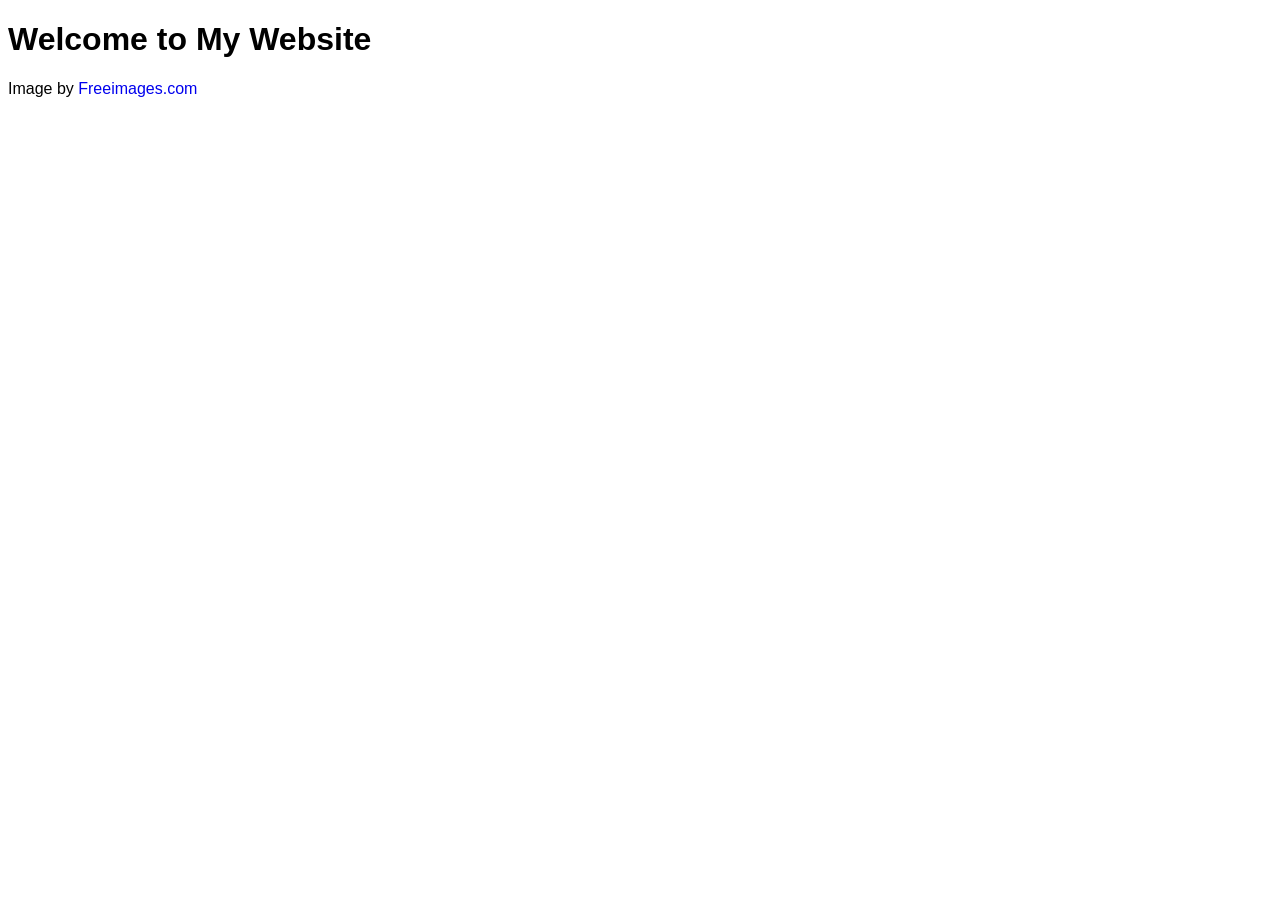
==== index.html @ 10b0018d "Add files via upload" ====
<!DOCTYPE html>
<html lang="en">
  <head>
    <meta charset="UTF-8">
    <meta name="viewport" content="width=device-width, initial-scale=1.0">
    <meta http-equiv="X-UA-Compatible" content="ie=edge">
    <title>My Website</title>
    <link rel="stylesheet" href="./style.css">
    <link rel="icon" href="./favicon.ico" type="image/x-icon">
  </head>
  <body>
    <main>
        <h1>Welcome to My Website</h1>  
    </main>
    <script src="index.js"></script>

    <p>Image by <a href="/">Freeimages.com</a></p>    
  </body>
</html>
---- style.css ----
body {
  font-family: 'Poppins', sans-serif;
  color: #000000;
  background-color: #ffffff;
}

.layout_padding {
  padding-top: 120px;
  padding-bottom: 120px;
}

.layout_padding2 {
  padding-top: 45px;
  padding-bottom: 45px;
}

.layout_padding2-top {
  padding-top: 45px;
}

.layout_padding2-bottom {
  padding-bottom: 45px;
}

.layout_padding-top {
  padding-top: 120px;
}

.layout_padding-bottom {
  padding-bottom: 120px;
}

.heading_container {
  display: -webkit-box;
  display: -ms-flexbox;
  display: flex;
  -webkit-box-pack: center;
      -ms-flex-pack: center;
          justify-content: center;
  text-align: center;
}

.heading_container h2 {
  font-weight: bold;
  position: relative;
  padding-bottom: 5px;
  text-transform: uppercase;
}

.heading_container h2::before {
  content: "";
  position: absolute;
  bottom: 0;
  left: 50%;
  width: 55px;
  height: 5px;
  background-color: #ff2953;
  -webkit-transform: translateX(-50%);
          transform: translateX(-50%);
}

/*header section*/
.hero_area {
  height: 100vh;
  display: -webkit-box;
  display: -ms-flexbox;
  display: flex;
  -webkit-box-orient: vertical;
  -webkit-box-direction: normal;
      -ms-flex-direction: column;
          flex-direction: column;
  background-image: url(../images/hero-bg.jpg);
  background-size: cover;
  background-attachment: fixed;
}

.sub_page .hero_area {
  height: auto;
}

.sub_page .who_section.layout_padding {
  padding-top: 0;
}

.hero_area.sub_pages {
  height: auto;
}

.header_section .container-fluid {
  padding-right: 25px;
  padding-left: 25px;
}

.header_section .nav_container {
  margin: 0 auto;
}

.custom_nav-container.navbar-expand-lg .navbar-nav .nav-item .nav-link {
  margin: 10px 30px;
  padding: 0;
  padding-bottom: 3px;
  color: #ffffff;
  text-align: center;
  position: relative;
  text-transform: uppercase;
  font-size: 15px;
}

.custom_nav-container.navbar-expand-lg .navbar-nav .nav-item .nav-link::after {
  display: none;
  content: "";
  position: absolute;
  left: 0;
  bottom: 0;
  width: 100%;
  height: 3px;
  border-radius: 5px;
  background-color: #ffffff;
}

.custom_nav-container.navbar-expand-lg .navbar-nav .nav-item.active a::after, .custom_nav-container.navbar-expand-lg .navbar-nav .nav-item:hover a::after {
  display: block;
  background-color: #ff2953;
}

a,
a:hover,
a:focus {
  text-decoration: none;
}

a:hover,
a:focus {
  color: initial;
}

.btn,
.btn:focus {
  outline: none !important;
  -webkit-box-shadow: none;
          box-shadow: none;
}

.user_option {
  display: -webkit-box;
  display: -ms-flexbox;
  display: flex;
  -webkit-box-align: center;
      -ms-flex-align: center;
          align-items: center;
}

.user_option a {
  color: #ffffff;
  margin: 10px 30px;
}

.custom_nav-container .nav_search-btn {
  background-image: url(../images/search-icon.png);
  background-size: 22px;
  background-repeat: no-repeat;
  background-position-y: 7px;
  width: 35px;
  height: 35px;
  padding: 0;
  border: none;
}

.navbar-brand {
  display: -webkit-box;
  display: -ms-flexbox;
  display: flex;
  -webkit-box-align: center;
      -ms-flex-align: center;
          align-items: center;
  position: relative;
}

.navbar-brand span {
  font-size: 22px;
  text-transform: uppercase;
  font-weight: bold;
  color: #ffffff;
  position: relative;
  z-index: 3;
}

.custom_nav-container {
  z-index: 99999;
  padding: 15px 0;
}

.custom_nav-container .navbar-toggler {
  outline: none;
}

.custom_nav-container .navbar-toggler .navbar-toggler-icon {
  background-image: url(../images/menu.png);
  background-size: 55px;
}

/*end header section*/
.slider_section {
  -webkit-box-flex: 1;
      -ms-flex: 1;
          flex: 1;
  display: -webkit-box;
  display: -ms-flexbox;
  display: flex;
  -webkit-box-align: center;
      -ms-flex-align: center;
          align-items: center;
  color: #ffffff;
}

.slider_section #carouselExampleIndicators {
  width: 100%;
}

.slider_section .row {
  -webkit-box-align: center;
      -ms-flex-align: center;
          align-items: center;
}

.slider_section .box {
  margin: 125px 0;
}

.slider_section .detail-box {
  text-align: center;
}

.slider_section .detail-box h1,
.slider_section .detail-box h2,
.slider_section .detail-box h3 {
  text-transform: uppercase;
  font-weight: bold;
}

.slider_section .detail-box h2 {
  font-size: 2.5rem;
}

.slider_section .detail-box h1 {
  font-size: 3.5rem;
  font-weight: bold;
  letter-spacing: .5rem;
}

.slider_section .detail-box p {
  margin-top: 25px;
}

.slider_section .detail-box a {
  display: inline-block;
  padding: 8px 35px;
  background-color: transparent;
  border: 1.5px solid #ffffff;
  color: #ffffff;
  border-radius: 0px;
  -webkit-transition: -webkit-transform 0.3s;
  transition: -webkit-transform 0.3s;
  transition: transform 0.3s;
  transition: transform 0.3s, -webkit-transform 0.3s;
  text-transform: uppercase;
  margin-top: 35px;
}

.slider_section .detail-box a:hover {
  background-color: #ffffff;
  color: #000000;
}

.slider_section #carouselExampleIndicators .carousel-indicators {
  position: unset;
  margin: 0;
  margin-top: 45px;
  -webkit-box-align: center;
      -ms-flex-align: center;
          align-items: center;
}

.slider_section #carouselExampleIndicators .carousel-indicators li {
  width: 14px;
  height: 14px;
  background-color: transparent;
  border: 2px solid #ffffff;
  border-radius: 100%;
  opacity: 1;
}

.slider_section #carouselExampleIndicators .carousel-indicators li.active {
  border: 4px solid #ffffff;
}

.us_section {
  background-image: url(../images/us-bg.jpg);
  background-size: cover;
  background-attachment: fixed;
  color: #ffffff;
}

.us_section .us_container {
  padding-top: 25px;
}

.us_section .us_container .box {
  display: -webkit-box;
  display: -ms-flexbox;
  display: flex;
  -webkit-box-orient: vertical;
  -webkit-box-direction: normal;
      -ms-flex-direction: column;
          flex-direction: column;
  -webkit-box-align: center;
      -ms-flex-align: center;
          align-items: center;
  text-align: center;
  margin: 25px 10px 0 10px;
}

.us_section .us_container .box .img-box {
  height: 100px;
  display: -webkit-box;
  display: -ms-flexbox;
  display: flex;
  -webkit-box-align: center;
      -ms-flex-align: center;
          align-items: center;
  -webkit-box-pack: center;
      -ms-flex-pack: center;
          justify-content: center;
}

.us_section .us_container .box .img-box img {
  max-width: 100%;
}

.us_section .us_container .box .detail-box h5 {
  font-weight: bold;
}

.heathy_section {
  background-image: url(../images/healthy-bg.jpg);
  background-size: cover;
  background-attachment: fixed;
  color: #ffffff;
  text-align: center;
}

.heathy_section h2 {
  font-weight: bold;
}

.heathy_section p {
  margin-top: 35px;
}

.heathy_section .btn-box {
  display: -webkit-box;
  display: -ms-flexbox;
  display: flex;
  -webkit-box-pack: center;
      -ms-flex-pack: center;
          justify-content: center;
  margin-top: 45px;
}

.heathy_section .btn-box a {
  display: inline-block;
  padding: 8px 35px;
  background-color: transparent;
  border: 1.5px solid #ffffff;
  color: #ffffff;
  border-radius: 0;
  -webkit-transition: -webkit-transform 0.3s;
  transition: -webkit-transform 0.3s;
  transition: transform 0.3s;
  transition: transform 0.3s, -webkit-transform 0.3s;
  text-transform: uppercase;
}

.heathy_section .btn-box a:hover {
  background-color: #ffffff;
  color: #000000;
}

.trainer_section {
  background-image: url(../images/trainer-bg.jpg);
  background-size: cover;
  background-attachment: fixed;
  color: #ffffff;
}

.trainer_section .box {
  margin-top: 55px;
  display: -webkit-box;
  display: -ms-flexbox;
  display: flex;
  -webkit-box-orient: vertical;
  -webkit-box-direction: normal;
      -ms-flex-direction: column;
          flex-direction: column;
  -webkit-box-align: center;
      -ms-flex-align: center;
          align-items: center;
  text-align: center;
}

.trainer_section .box .name h5 {
  font-weight: bold;
  margin-bottom: 15px;
}

.trainer_section .box .img-box {
  border-radius: 15px;
  overflow: hidden;
}

.trainer_section .box .img-box img {
  width: 100%;
}

.trainer_section .box .social_box {
  display: -webkit-box;
  display: -ms-flexbox;
  display: flex;
  -webkit-box-pack: justify;
      -ms-flex-pack: justify;
          justify-content: space-between;
  width: 225px;
  padding: 12px 45px;
  background-color: #ffffff;
  border-radius: 50px;
  margin-top: -25px;
}

.contact_section {
  position: relative;
  background-color: #27223f;
  color: #ffffff;
}

.contact_section .heading_container {
  -webkit-box-pack: start;
      -ms-flex-pack: start;
          justify-content: start;
}

.contact_section .heading_container h2::before {
  text-align: left;
  left: 0;
  -webkit-transform: none;
          transform: none;
}

.contact_section .row {
  -webkit-box-align: center;
      -ms-flex-align: center;
          align-items: center;
}

.contact_section .img-box img {
  width: 100%;
}

.contact_section .form_container {
  padding: 45px 0 45px 15px;
}

.contact_section input {
  width: 100%;
  border: none;
  background-color: #ffffff;
  outline: none;
  color: #000000;
  margin-top: 25px;
  padding: 12px;
}

.contact_section input::-webkit-input-placeholder {
  color: #2a2a2c;
}

.contact_section input:-ms-input-placeholder {
  color: #2a2a2c;
}

.contact_section input::-ms-input-placeholder {
  color: #2a2a2c;
}

.contact_section input::placeholder {
  color: #2a2a2c;
}

.contact_section input.message-box {
  padding: 45px 12px;
}

.contact_section button {
  padding: 10px 65px;
  outline: none;
  border: none;
  color: #ffffff;
  background: #ff2953;
  margin: 45px 0 0 auto;
  text-transform: uppercase;
}

.info_section {
  background-color: #252233;
}

.info_items {
  width: 70%;
  margin: 0 auto;
  display: -webkit-box;
  display: -ms-flexbox;
  display: flex;
  -webkit-box-pack: justify;
      -ms-flex-pack: justify;
          justify-content: space-between;
}

.info_items .item {
  width: 200px;
  display: -webkit-box;
  display: -ms-flexbox;
  display: flex;
  -webkit-box-orient: vertical;
  -webkit-box-direction: normal;
      -ms-flex-direction: column;
          flex-direction: column;
  -webkit-box-align: center;
      -ms-flex-align: center;
          align-items: center;
  text-align: center;
}

.info_items .item .img-box {
  width: 80px;
  height: 80px;
  border-radius: 100%;
  background-repeat: no-repeat;
  background-position: center;
}

.info_items .item .detail-box {
  margin-top: 5px;
  color: #fff;
}

.info_items {
  position: relative;
}

.info_items a {
  position: relative;
}

.info_items .item .img-box.box-1 {
  background-image: url(../images/location-white.png);
}

.info_items .item .img-box.box-2 {
  background-image: url(../images/telephone-white.png);
}

.info_items .item .img-box.box-3 {
  background-image: url(../images/envelope-white.png);
}

/* footer section*/
.footer_section {
  background-color: #fbfdfd;
  padding: 20px;
  font-weight: 500;
}

.footer_section p {
  color: #292929;
  margin: 0;
  text-align: center;
}

.footer_section a {
  color: #292929;
}

/* end footer section*/
/*# sourceMappingURL=style.css.map */
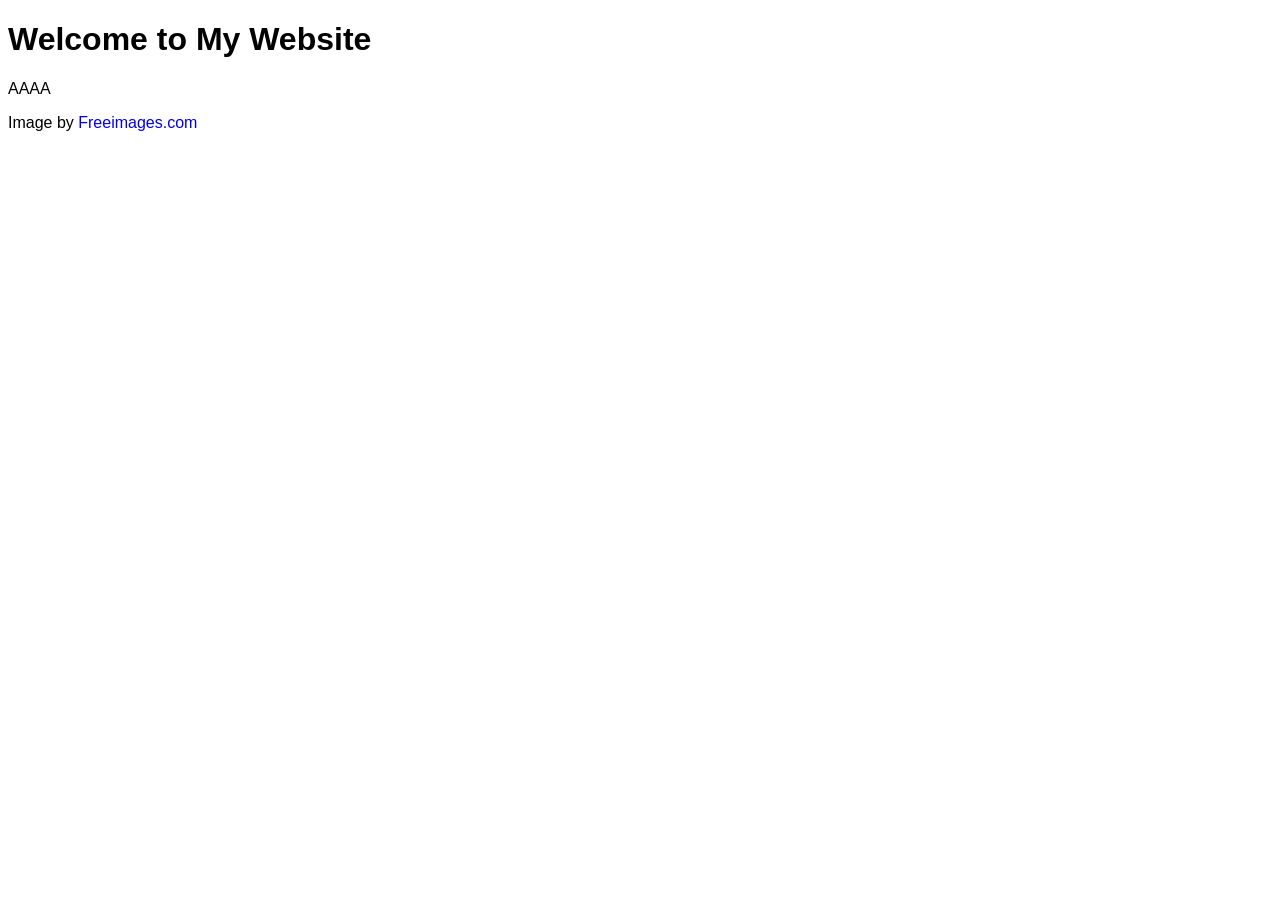
==== commit a1a56c43: "Add files via upload" ====
--- a/index.html
+++ b/index.html
@@ -13,7 +13,7 @@
         <h1>Welcome to My Website</h1>  
     </main>
     <script src="index.js"></script>
-
+    <p>AAAA</p>
     <p>Image by <a href="/">Freeimages.com</a></p>    
   </body>
 </html>
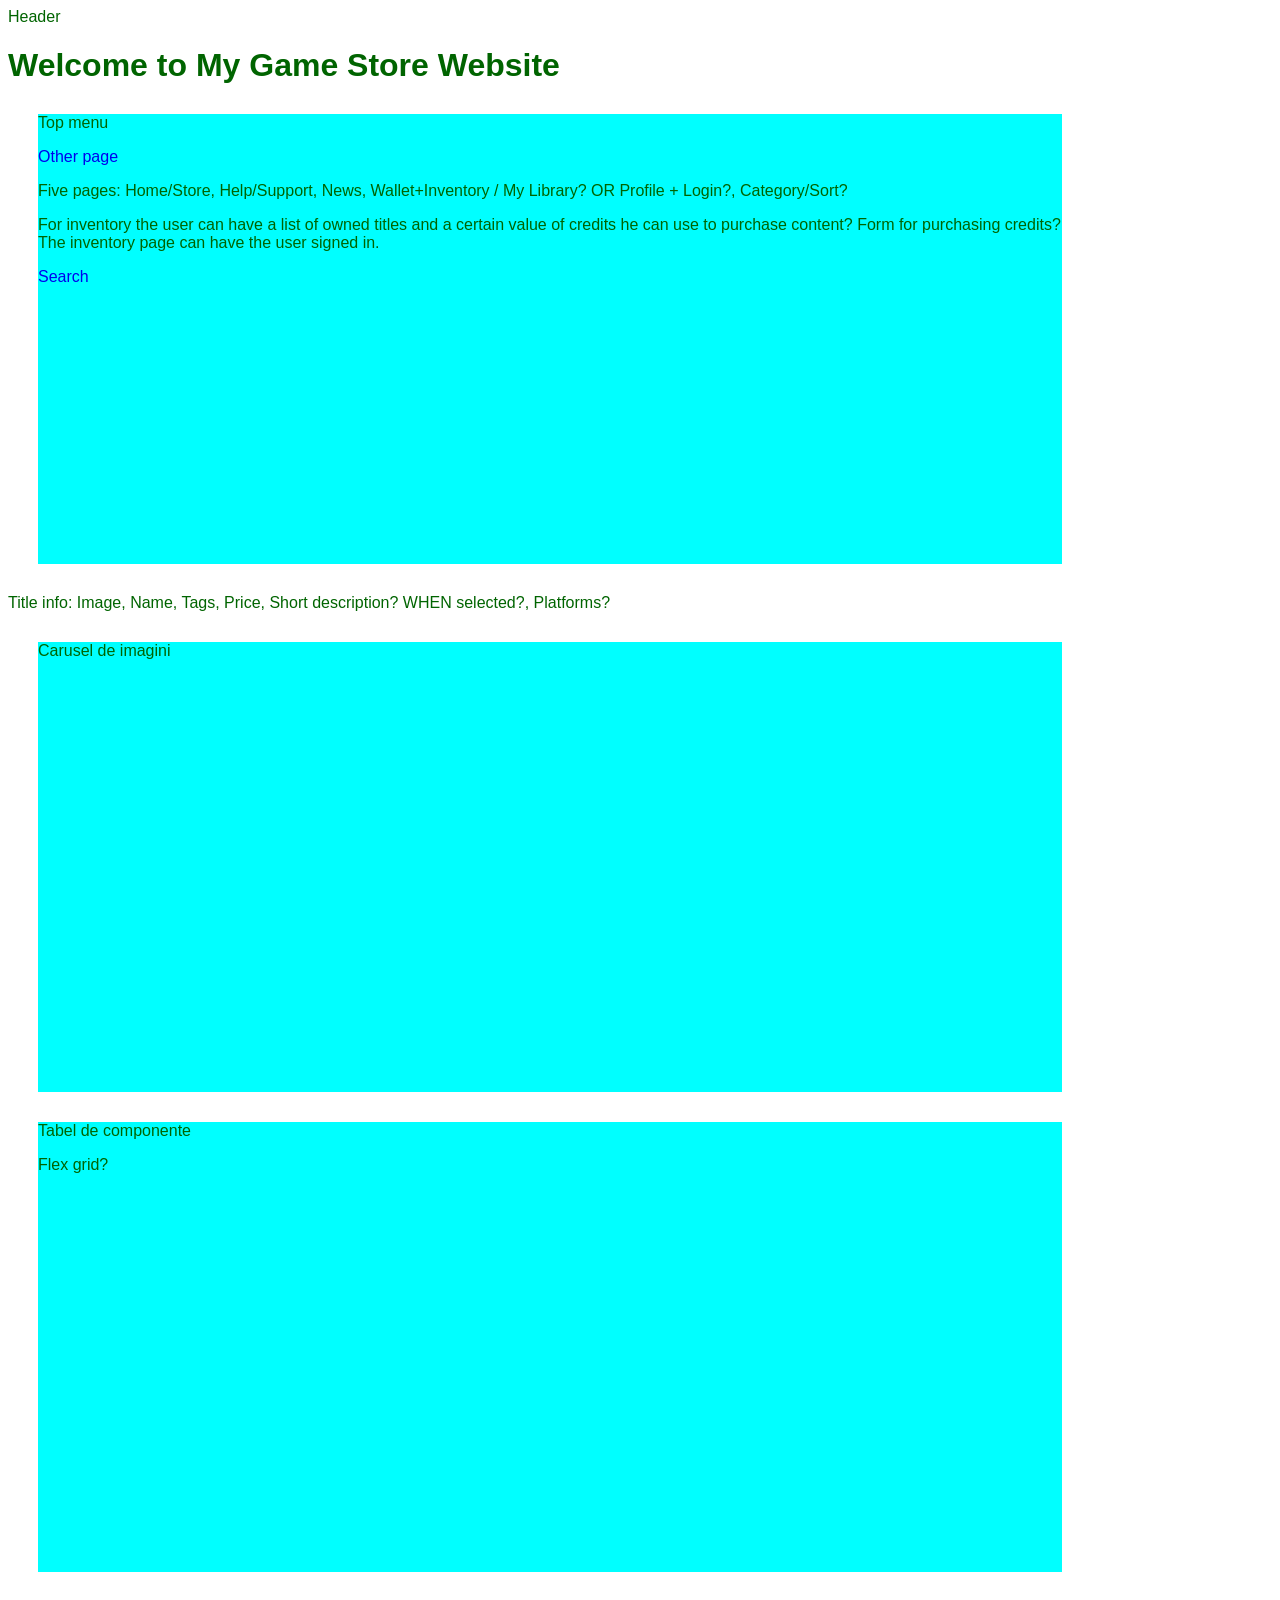
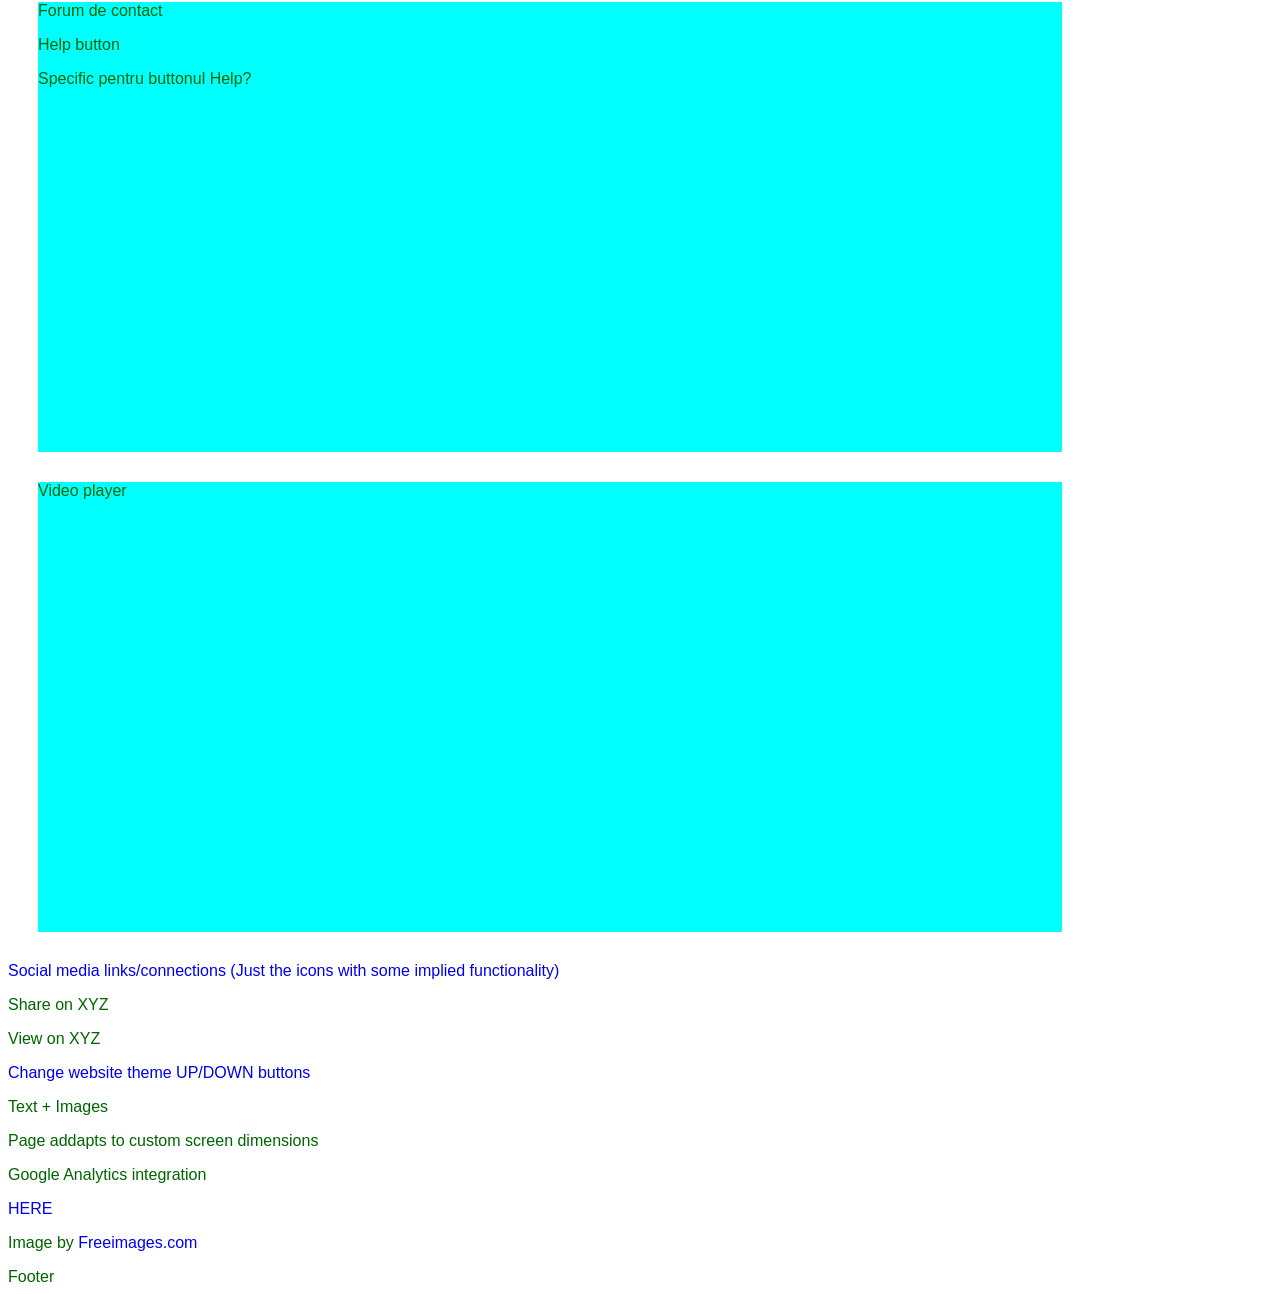
==== commit b2b036b6: "Add files via upload" ====
--- a/index.html
+++ b/index.html
@@ -7,13 +7,74 @@
     <title>My Website</title>
     <link rel="stylesheet" href="./style.css">
     <link rel="icon" href="./favicon.ico" type="image/x-icon">
+ 
+    <!--temporary example for dynamic screens-->
+    <style>
+        /* for all screens, use 14px font size */
+        body {  
+            color: darkgreen;    
+        }
+        /* responsive, form small screens, use 13px font size */
+        @media (max-width: 600px) {
+            body {
+                color: red;
+            }
+        }
+    </style>
+
   </head>
   <body>
+    <div>Header</div>
     <main>
-        <h1>Welcome to My Website</h1>  
+        <h1>Welcome to My Game Store Website</h1>  
     </main>
-    <script src="index.js"></script>
-    <p>AAAA</p>
-    <p>Image by <a href="/">Freeimages.com</a></p>    
+    <div style="width: 80vw; height: 50vh; background-color: aqua; margin: 30px;">
+        <p>Top menu</p>
+        <a href="https://www.google.com/">Other page</a>
+        <p>Five pages: Home/Store, Help/Support, News, Wallet+Inventory / My Library? OR Profile + Login?, Category/Sort?</p>
+        <p>
+            For inventory the user can have a list of owned titles and a certain value of credits he can use to 
+            purchase content? Form for purchasing credits? The inventory page can have the user signed in.
+        </p>
+        <a href="https://www.google.com/">Search</a>
+    </div>
+    <p>Title info: Image, Name, Tags, Price, Short description? WHEN selected?, Platforms?</p>
+
+    <div style="width: 80vw; height: 50vh; background-color: aqua; margin: 30px;">
+        <p>Carusel de imagini</p>
+    </div>
+
+    <div style="width: 80vw; height: 50vh; background-color: aqua; margin: 30px;">
+        <p>Tabel de componente</p>
+        <p>Flex grid?</p>
+    </div>
+
+    <div style="width: 80vw; height: 50vh; background-color: aqua; margin: 30px;">
+        <p>Forum de contact</p>
+        <p>Help button</p>
+        <p>Specific pentru buttonul Help?</p>
+    </div>
+
+    <div style="width: 80vw; height: 50vh; background-color: aqua; margin: 30px;">
+        <p>Video player</p>
+    </div>
+
+    <a href="https://www.google.com/">Social media links/connections (Just the icons with some implied functionality)</a>
+    <p>Share on XYZ</p>
+    <p>View on XYZ</p>
+
+    <a href="https://www.google.com/">Change website theme</a>
+    <a href="https://www.google.com/">UP/DOWN buttons</a>
+
+    <p>Text + Images</p>
+    <p>Page addapts to custom screen dimensions</p>
+    <p>Google Analytics integration</p>
+    <a href="https://www.w3schools.com/howto/howto_google_analytics.asp">HERE</a>
+
+    <!--website favicon.ico-->
+    <p>Image by <a href="/">Freeimages.com</a></p>
+
+    <div>Footer</div>
+    <script src="index.js"></script>      
   </body>
 </html>
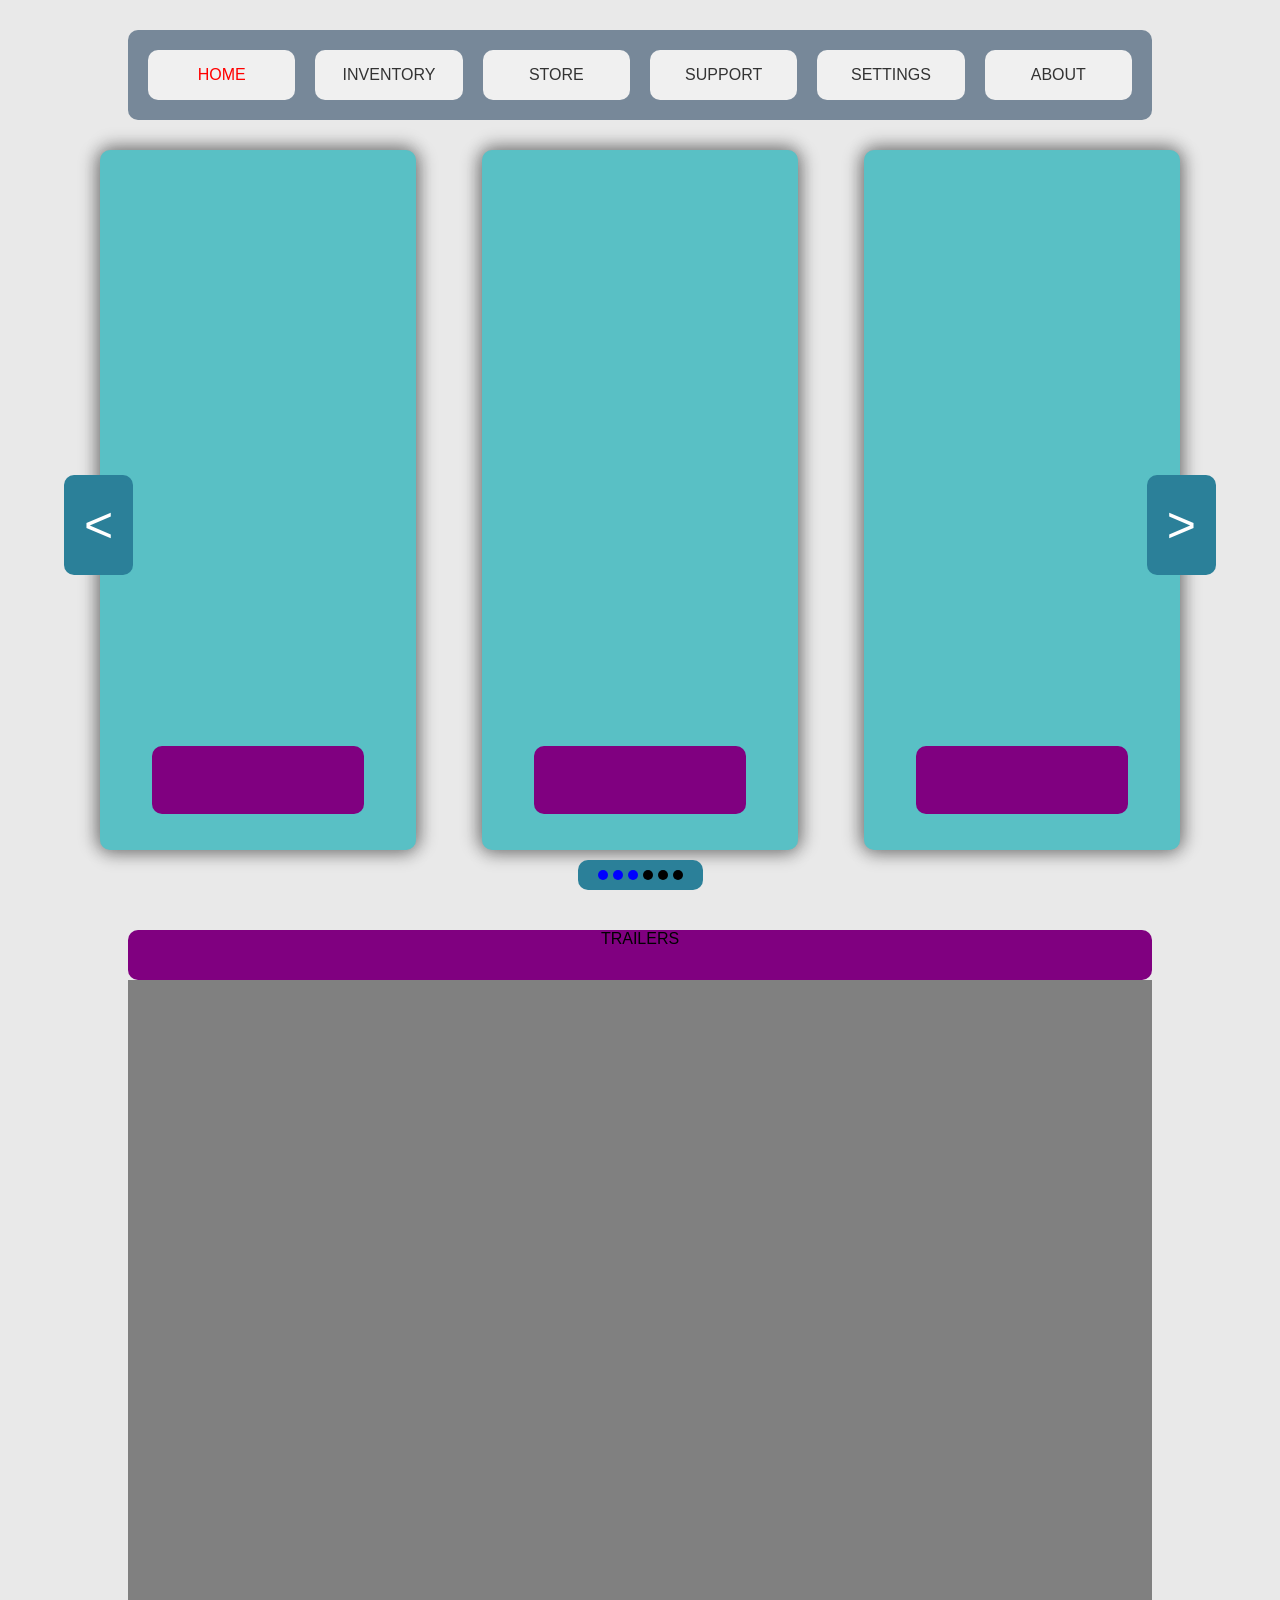
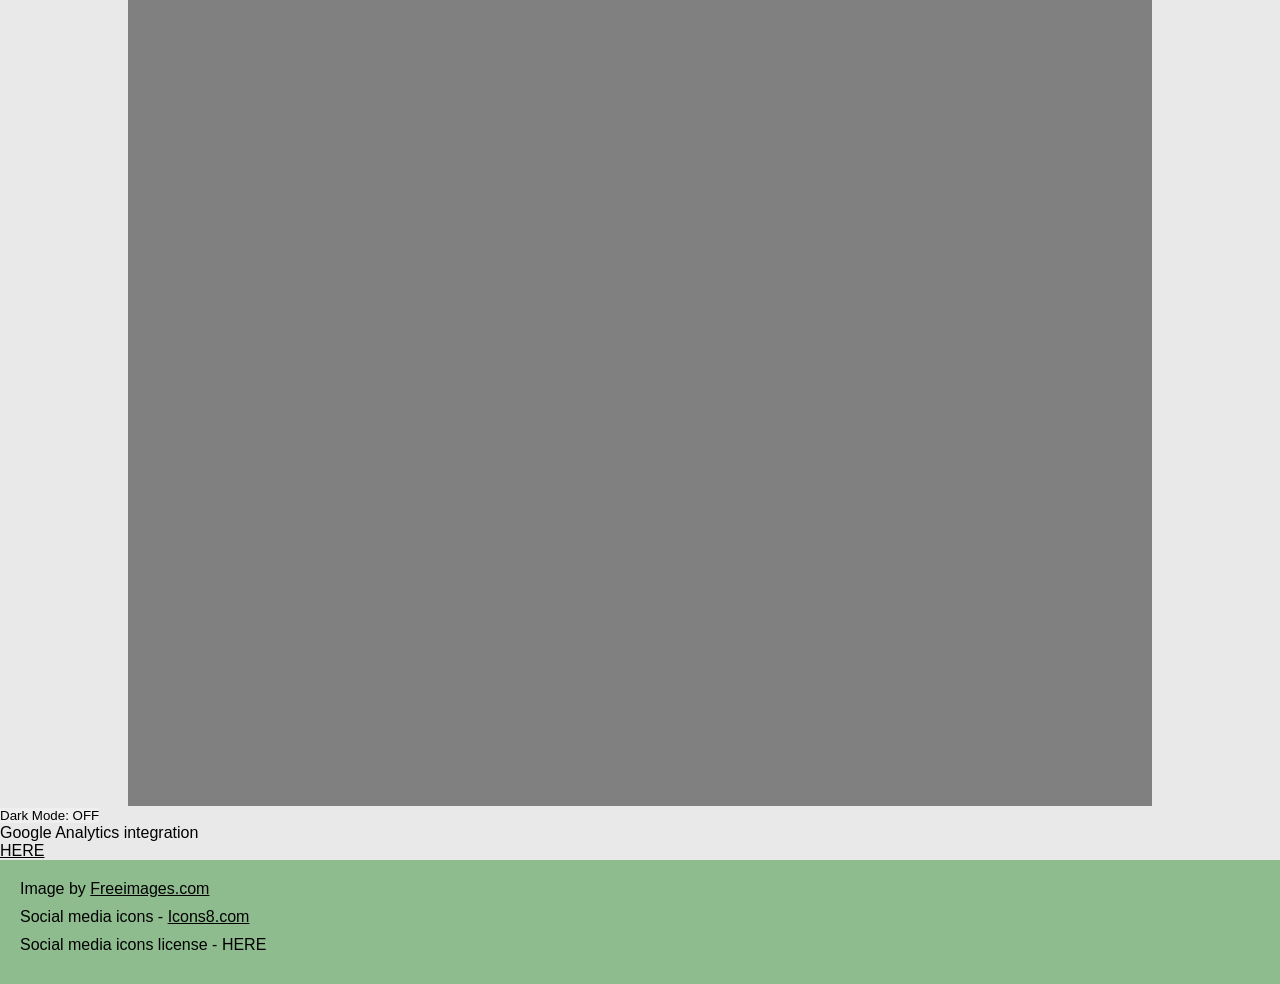
==== commit eafa665a: "Progress" ====
--- a/index.html
+++ b/index.html
@@ -1,80 +1,82 @@
 <!DOCTYPE html>
 <html lang="en">
-  <head>
+<head>
     <meta charset="UTF-8">
     <meta name="viewport" content="width=device-width, initial-scale=1.0">
     <meta http-equiv="X-UA-Compatible" content="ie=edge">
-    <title>My Website</title>
-    <link rel="stylesheet" href="./style.css">
-    <link rel="icon" href="./favicon.ico" type="image/x-icon">
- 
-    <!--temporary example for dynamic screens-->
-    <style>
-        /* for all screens, use 14px font size */
-        body {  
-            color: darkgreen;    
-        }
-        /* responsive, form small screens, use 13px font size */
-        @media (max-width: 600px) {
-            body {
-                color: red;
-            }
-        }
-    </style>
 
-  </head>
-  <body>
-    <div>Header</div>
-    <main>
-        <h1>Welcome to My Game Store Website</h1>  
-    </main>
-    <div style="width: 80vw; height: 50vh; background-color: aqua; margin: 30px;">
-        <p>Top menu</p>
-        <a href="https://www.google.com/">Other page</a>
-        <p>Five pages: Home/Store, Help/Support, News, Wallet+Inventory / My Library? OR Profile + Login?, Category/Sort?</p>
-        <p>
-            For inventory the user can have a list of owned titles and a certain value of credits he can use to 
-            purchase content? Form for purchasing credits? The inventory page can have the user signed in.
-        </p>
-        <a href="https://www.google.com/">Search</a>
-    </div>
-    <p>Title info: Image, Name, Tags, Price, Short description? WHEN selected?, Platforms?</p>
+    <title>Welcome to Haze</title> <!-- Tab name -->
+    <link rel="icon" href="media/favicon.ico" type="image/x-icon"> <!-- Tab icon -->
 
-    <div style="width: 80vw; height: 50vh; background-color: aqua; margin: 30px;">
-        <p>Carusel de imagini</p>
+    <link rel="stylesheet" href="style_main.css">
+    <link rel="stylesheet" href="style_header_3.css">
+    <link rel="stylesheet" href="style_news.css">
+
+    <script src="script_main.js"></script>
+    <script src="script_news.js"></script>
+    <script>
+        window.numberOfNews = 6; // Number of images in the "news" folder
+        window.minWidthForNewsCard = 400;
+        window.newsAutoDelay = 100; // Auto-scroll delay for NEWS
+    </script>
+</head>
+<body id="body">
+    <div id="HEADER">
+        <div class="header-side">
+            <img class="header-logo" src="media/logo.png" />
+        </div>
+        <div class="menu">
+            <a href="index.html" class="active">HOME</a>
+            <a href="page_inventory.html">INVENTORY</a>
+            <a href="page_store.html">STORE</a>
+            <a href="page_support.html">SUPPORT</a>
+            <a href="page_settings.html">SETTINGS</a>
+            <a href="page_about.html">ABOUT</a>
+        </div>
+        <div class="header-side">
+            <img class="header-logo" src="media/logo.png" />
+        </div>
     </div>
 
-    <div style="width: 80vw; height: 50vh; background-color: aqua; margin: 30px;">
-        <p>Tabel de componente</p>
-        <p>Flex grid?</p>
+    <div id="NEWS">
+        <div class="image-container"></div>
+        <div class="navigation">
+            <button id="left-arrow">&lt;</button>
+            <button id="right-arrow">&gt;</button>
+        </div>
+        <div class="markers"></div>
     </div>
 
-    <div style="width: 80vw; height: 50vh; background-color: aqua; margin: 30px;">
-        <p>Forum de contact</p>
-        <p>Help button</p>
-        <p>Specific pentru buttonul Help?</p>
+    <div>
+        <p id="TRAILERS_TITLE">TRAILERS</p>
     </div>
 
-    <div style="width: 80vw; height: 50vh; background-color: aqua; margin: 30px;">
-        <p>Video player</p>
+    <div id="TRAILERS">
+        <div class="trailer_entry">
+            <iframe width="560" height="315" src="https://www.youtube.com/embed/u7kdVe8q5zs?si=Ik5KrdiIYPmIPTzQ" title="YouTube video player" frameborder="0" allow="accelerometer; autoplay; clipboard-write; encrypted-media; gyroscope; picture-in-picture; web-share" referrerpolicy="strict-origin-when-cross-origin" allowfullscreen></iframe>
+        </div>
+        <div class="trailer_entry">
+            <iframe width="560" height="315" src="https://www.youtube.com/embed/u7kdVe8q5zs?si=Ik5KrdiIYPmIPTzQ" title="YouTube video player" frameborder="0" allow="accelerometer; autoplay; clipboard-write; encrypted-media; gyroscope; picture-in-picture; web-share" referrerpolicy="strict-origin-when-cross-origin" allowfullscreen></iframe>
+        </div>
+        <div class="trailer_entry">
+            <iframe width="560" height="315" src="https://www.youtube.com/embed/u7kdVe8q5zs?si=Ik5KrdiIYPmIPTzQ" title="YouTube video player" frameborder="0" allow="accelerometer; autoplay; clipboard-write; encrypted-media; gyroscope; picture-in-picture; web-share" referrerpolicy="strict-origin-when-cross-origin" allowfullscreen></iframe>
+        </div>
+        <div class="trailer_entry">
+            <iframe width="560" height="315" src="https://www.youtube.com/embed/u7kdVe8q5zs?si=Ik5KrdiIYPmIPTzQ" title="YouTube video player" frameborder="0" allow="accelerometer; autoplay; clipboard-write; encrypted-media; gyroscope; picture-in-picture; web-share" referrerpolicy="strict-origin-when-cross-origin" allowfullscreen></iframe>
+        </div>
     </div>
 
-    <a href="https://www.google.com/">Social media links/connections (Just the icons with some implied functionality)</a>
-    <p>Share on XYZ</p>
-    <p>View on XYZ</p>
+    <button id="darkModeToggle">Dark Mode: OFF</button>
 
-    <a href="https://www.google.com/">Change website theme</a>
-    <a href="https://www.google.com/">UP/DOWN buttons</a>
-
-    <p>Text + Images</p>
-    <p>Page addapts to custom screen dimensions</p>
     <p>Google Analytics integration</p>
     <a href="https://www.w3schools.com/howto/howto_google_analytics.asp">HERE</a>
 
-    <!--website favicon.ico-->
-    <p>Image by <a href="/">Freeimages.com</a></p>
-
-    <div>Footer</div>
-    <script src="index.js"></script>      
-  </body>
+    <div id="FOOTER">
+        <!--Tab icon.ico-->
+        <p>Image by <a href="https://www.freeimages.com/" target="_blank">Freeimages.com</a></p>
+        <!--Social media icons-->
+        <p>Social media icons - <a href="https://icons8.com/" target="_blank">Icons8.com</a></p>
+        <p>Social media icons license - <a href="https://icons8.com/license" target="_blank"></a>HERE</p>
+    </div>
+</body>
 </html>
--- a/style_main.css
+++ b/style_main.css
@@ -0,0 +1,83 @@
+:root {
+    --light_tone_1: #2B8099;
+    --light_tone_2: #59C0C5;
+    --light_tone_3: #A8E0CA;
+    --light_tone_4: #EEF1EA;
+    --light_tone_5: #fcfcfc;
+    --light_tone_6: #e9e9e9;
+    --dark_tone_1: #0b132b;
+    --dark_tone_2: #1c2541;
+    --dark_tone_3: #3a506b;
+    --dark_tone_4: #5bc0be;
+    --dark_tone_5: #6fffe9;
+    --default_margin: 30px;
+}
+
+* {
+    margin: 0;
+    padding: 0;
+    color: black;
+    outline: 0;
+    border: 0;
+}
+
+/* for all screens, use 14px font size */
+body {
+    font-family: 'Poppins', sans-serif;
+    background-color: var(--light_tone_6); /* Default: light mode */
+    color: black; /* Text color for light mode */
+    min-width: 480px;
+}
+
+body.dark-mode {
+    background-color: var(--dark_tone_1);
+    color: var(--dark_tone_5);
+}
+
+#TRAILERS {
+    width: 80%;
+    margin: 0 auto;
+    background-color: gray;
+    display: flex;
+    flex-wrap: wrap;
+    justify-content: space-evenly;
+    align-items: center;
+    gap: 30px;
+    padding: 30px 0;
+    overflow:hidden;
+}
+
+#TRAILERS_TITLE {
+    width: 80%;
+    height: 50px;
+    margin: 0 auto;
+    text-align:center;
+    background-color: purple;
+    border-radius: 10px;
+}
+
+#FOOTER {
+    color: white;
+    background-color: darkseagreen;
+    width: calc(100% - 20px * 2);
+    padding: 20px;
+}
+
+#FOOTER p {
+    margin: 0 0 10px 0;
+}
+
+/* Scroll bar */
+body::-webkit-scrollbar {
+    width: 12px; /* width of the entire scrollbar */
+}
+
+body::-webkit-scrollbar-track {
+    background: orange; /* color of the tracking area */
+}
+
+body::-webkit-scrollbar-thumb {
+    background-color: blue; /* color of the scroll thumb */
+    border-radius: 20px; /* roundness of the scroll thumb */
+    border: 3px solid orange; /* creates padding around scroll thumb */
+}
--- a/style_header_3.css
+++ b/style_header_3.css
@@ -0,0 +1,93 @@
+﻿/* General styling */
+#HEADER {
+    width: 80%;
+    min-width: 370px;
+    padding: 20px;
+    margin: 30px auto;
+    background-color: lightslategray;
+    display: flex;
+    justify-content: space-between;
+    /* gap: 10%; */
+    align-items: center;
+    box-sizing: border-box;
+    border-radius: 10px;
+}
+
+    #HEADER .menu {
+        flex-grow: 3;
+        display: flex;
+        flex-wrap: wrap;
+        justify-content: space-evenly;
+        gap: 20px; /* Ensures no extra spacing between links unless specified */
+        background-color: rgba(0, 0, 0, 0);
+        min-width: 800px;
+    }
+
+    #HEADER .header-side {
+        flex-grow: 1;
+        flex-shrink: 100;
+        text-align: center;
+        background-color: rgba(0, 0, 0, 0);
+        min-width: 110px;
+        max-width: 200px;
+        max-height: 50px;
+    }
+    /* Logo styling */
+    #HEADER .logo {
+        width: 100px;
+        height: 50px;
+    }
+
+.menu a {
+    display: inline-flex;
+    justify-content: center;
+    align-items: center;
+    text-align: center;
+    text-decoration: none;
+    background-color: #f0f0f0;
+    color: #333;
+    /*    border: 1px solid #ddd;*/
+    /*    box-sizing: border-box;*/
+    transition: background-color 0.3s, color 0.3s;
+    flex: 1 0 10%; /* Default: each link takes 1/6th of the row width */
+    height: 50px; /* Set a uniform height */
+    border-radius: 10px;
+}
+
+    .menu .active {
+        color: red;
+    }
+
+    .menu a:hover {
+        background-color: #ddd;
+        color: #000;
+    }
+
+@media screen and (max-width: 1350px) {
+    #HEADER .header-side {
+        display: none;
+    }
+}
+
+/* Responsiveness for different screen widths */
+@media screen and (max-width: 1075px) {
+    #HEADER .menu {
+        min-width: 400px;
+        gap: 10px;
+    }
+
+        #HEADER .menu a {
+            flex: 1 0 30%; /* Two rows of three links */
+            height: 30px; /* Set a uniform height */
+        }
+}
+
+@media screen and (max-width: 570px) {
+    #HEADER .menu {
+        min-width: 250px;
+    }
+
+        #HEADER .menu a {
+            flex: 1 0 45%; /* Two rows of three links */
+        }
+}
--- a/style_news.css
+++ b/style_news.css
@@ -0,0 +1,119 @@
+﻿:root {
+    --number_of_news_cards: 4;
+    --news_border_size: 4px;
+    --news_gap: 30px;
+    --news_offset_1: calc( 50px + 20px * 2 + 30px * 2);
+    --news_offset_2: calc( 70px + 20px * 2 + 30px * 2);
+    --news_offset_3: calc( 110px + 20px * 2 + 30px * 2);
+}
+
+#NEWS {
+    background-color: rgba(0, 0, 0, 0);
+    height: calc(100vh - var(--news_offset_1));
+    width: 90%;
+    margin: 0 auto 30px auto;
+    display: flex;
+    flex-direction: column;
+    align-items: center;
+    justify-content: center;
+    position: relative;
+    min-width: 420px;
+    min-height: 480px;
+}
+
+    #NEWS .image-container {
+        display: flex;
+        flex-wrap: nowrap;
+        justify-content: space-evenly;
+        gap: var(--news_gap);
+        width: 100%;
+        min-height: calc(100% - 50px);
+        max-height: calc(100% - 50px);
+    }
+
+        .image-container .news_card {
+            height: calc(100% - 0px * 2);
+            border: solid 0px black;
+            width: calc(100% / var(--number_of_news_cards) - (var(--news_gap) + var(--news_border_size)) * 2);
+            background-color: var(--light_tone_2);
+            border-radius: 10px;
+            flex-shrink: 0;
+            overflow: hidden;
+            box-shadow: 0px 8px 16px rgba(0, 0, 0, 0.2), /* Bottom shadow */
+                0px -8px 16px rgba(0, 0, 0, 0.2), /* Top shadow */
+                8px 0px 16px rgba(0, 0, 0, 0.2), /* Right shadow */
+                -8px 0px 16px rgba(0, 0, 0, 0.2); /* Left shadow */
+        }
+
+.news_card .news_banner {
+    width: 100%;
+    height: 100%;
+    object-fit: none;
+    object-position: center;
+}
+
+.news_card .social-widget {
+    position:relative;
+    width: 192px;
+    height: 48px;
+    top: -108px;
+    left: calc(50% - 106px);
+    background-color: purple;
+    border-radius: 10px;
+    padding: 10px;
+}
+
+#NEWS .navigation {
+    position: absolute;
+    top: 50%;
+    height: 100px;
+    width: 100%;
+    display: flex;
+    justify-content: space-between;
+    transform: translateY(-50%);
+}
+
+        #NEWS .navigation button {
+            background-color: var(--light_tone_1);
+            color: white;
+            border: none;
+            padding: 10px 20px;
+            cursor: pointer;
+            font-size: 50px;
+/*            border: solid var(--news_border_size) black;*/
+            border-radius: 10px;
+        }
+
+    #NEWS .markers {
+        background-color: var(--light_tone_1);
+        padding: 10px 20px;
+/*        border: solid var(--news_border_size) black;*/
+        border-radius: 10px;
+        margin: 10px auto;
+        display: flex;
+        justify-content: center;
+        gap: 5px;
+    }
+
+        #NEWS .markers span {
+            width: 10px;
+            height: 10px;
+            border-radius: 50%;
+            background-color: black;
+        }
+
+            #NEWS .markers span.active {
+                background-color: blue;
+            }
+
+@media screen and (max-width: 1075px) {
+    #NEWS {
+        height: calc(100vh - var(--news_offset_2));
+    }
+}
+
+@media screen and (max-width: 550px) {
+    #NEWS {
+        height: calc(100vh - var(--news_offset_3));
+    }
+}
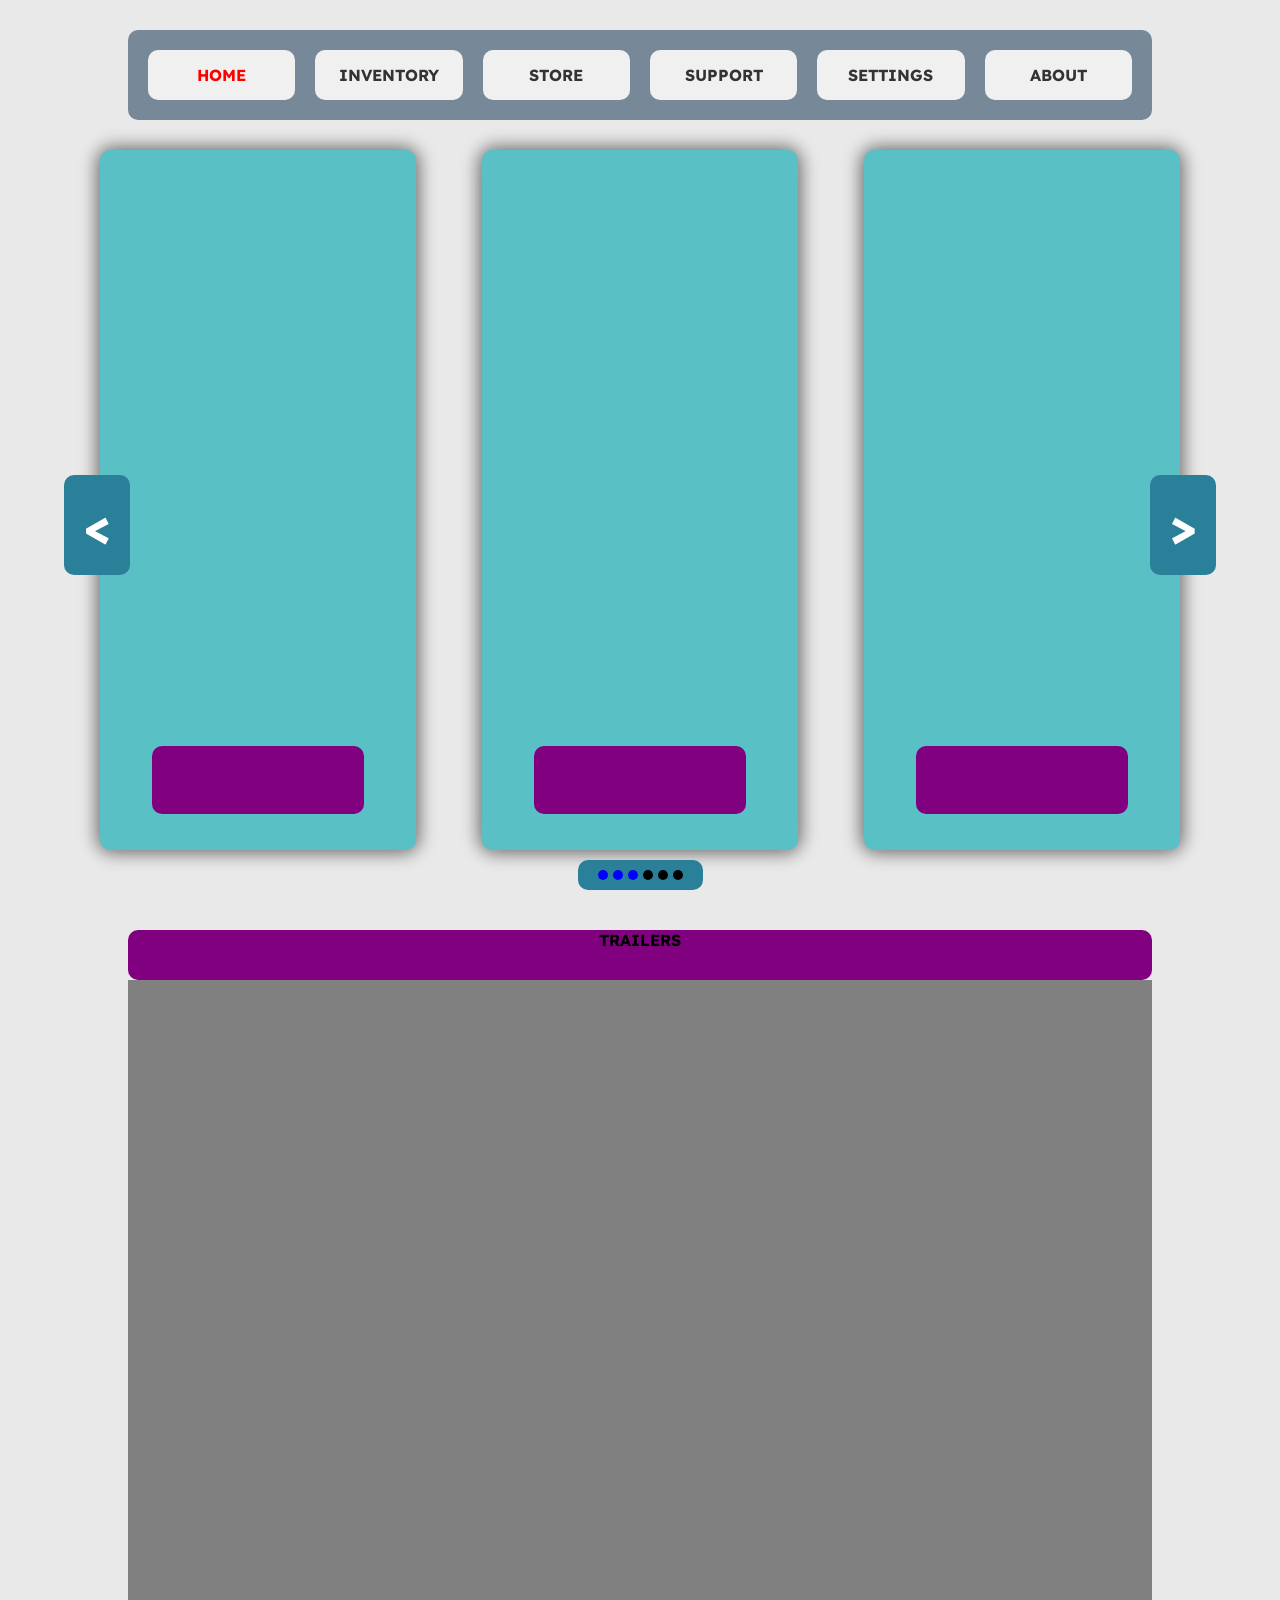
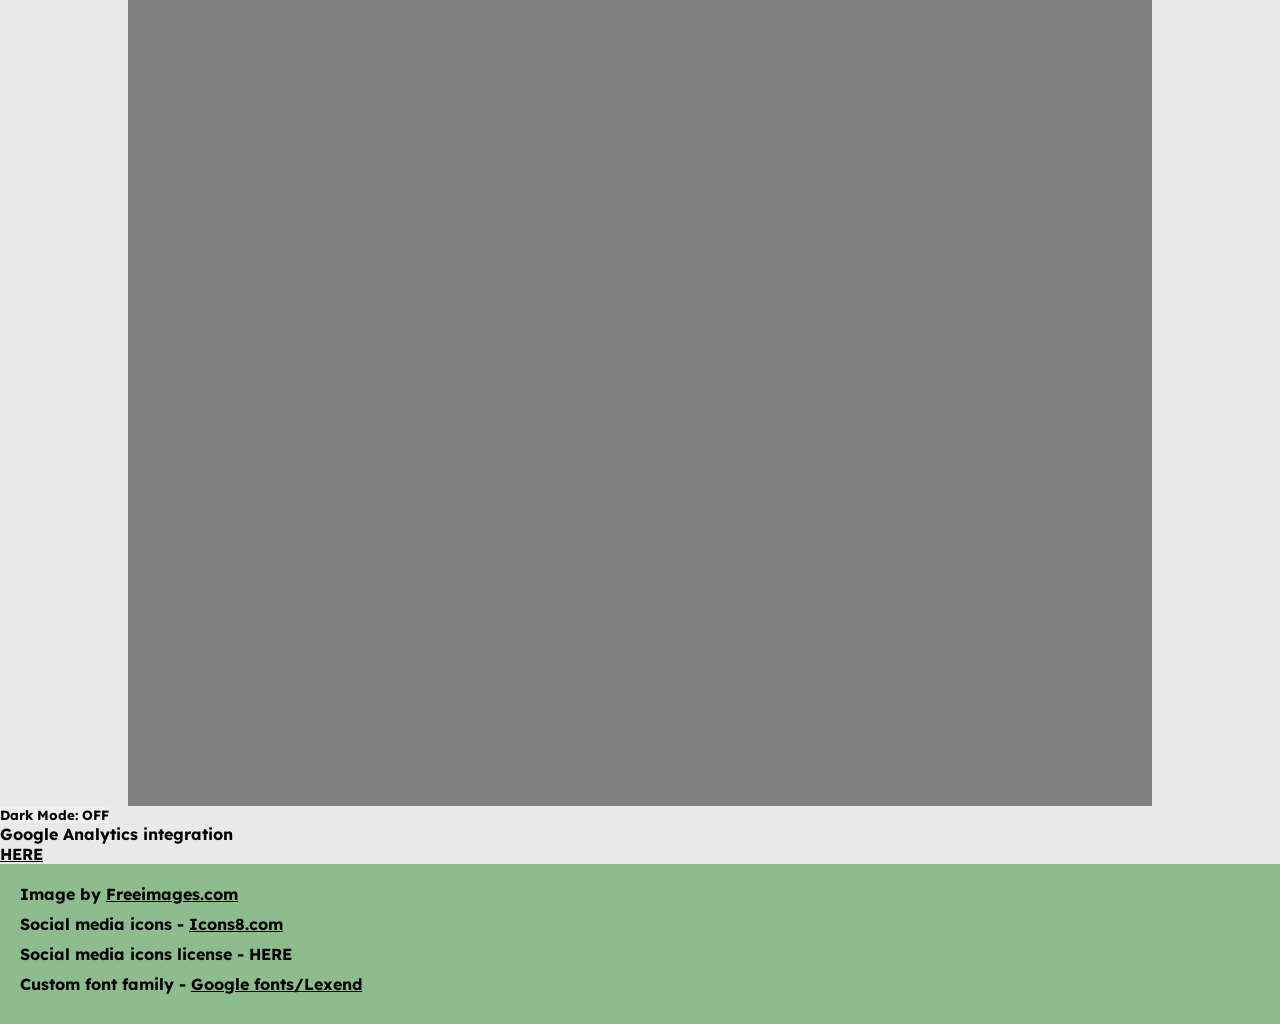
==== commit 76f585e6: "Google analytics and font" ====
--- a/index.html
+++ b/index.html
@@ -12,6 +12,11 @@
     <link rel="stylesheet" href="style_header_3.css">
     <link rel="stylesheet" href="style_news.css">
 
+    <!-- Google fonts -->
+    <link rel="preconnect" href="https://fonts.googleapis.com">
+    <link rel="preconnect" href="https://fonts.gstatic.com" crossorigin>
+    <link href="https://fonts.googleapis.com/css2?family=Lexend:wght@700&display=swap" rel="stylesheet">
+
     <script src="script_main.js"></script>
     <script src="script_news.js"></script>
     <script>
@@ -19,6 +24,18 @@
         window.minWidthForNewsCard = 400;
         window.newsAutoDelay = 100; // Auto-scroll delay for NEWS
     </script>
+
+    <!-- Google Analytics -->
+    <!-- Google tag (gtag.js) -->
+    <script async src="https://www.googletagmanager.com/gtag/js?id=G-TN1JE7EBHN"></script>
+    <script>
+        window.dataLayer = window.dataLayer || [];
+        function gtag() { dataLayer.push(arguments); }
+        gtag('js', new Date());
+
+        gtag('config', 'G-TN1JE7EBHN');
+    </script>
+    <!-- End Google Analytics -->
 </head>
 <body id="body">
     <div id="HEADER">
@@ -77,6 +94,7 @@
         <!--Social media icons-->
         <p>Social media icons - <a href="https://icons8.com/" target="_blank">Icons8.com</a></p>
         <p>Social media icons license - <a href="https://icons8.com/license" target="_blank"></a>HERE</p>
+        <p>Custom font family - <a href="https://fonts.google.com/selection?lang=en_Latn&categoryFilters=Feeling:%2FExpressive%2FCalm" target="_blank">Google fonts/Lexend</a></p>
     </div>
 </body>
 </html>
--- a/style_main.css
+++ b/style_main.css
@@ -14,6 +14,11 @@
 }
 
 * {
+    font-family: "Lexend", sans-serif;
+    font-optical-sizing: auto;
+    font-weight: 700;
+    font-style: normal;
+
     margin: 0;
     padding: 0;
     color: black;
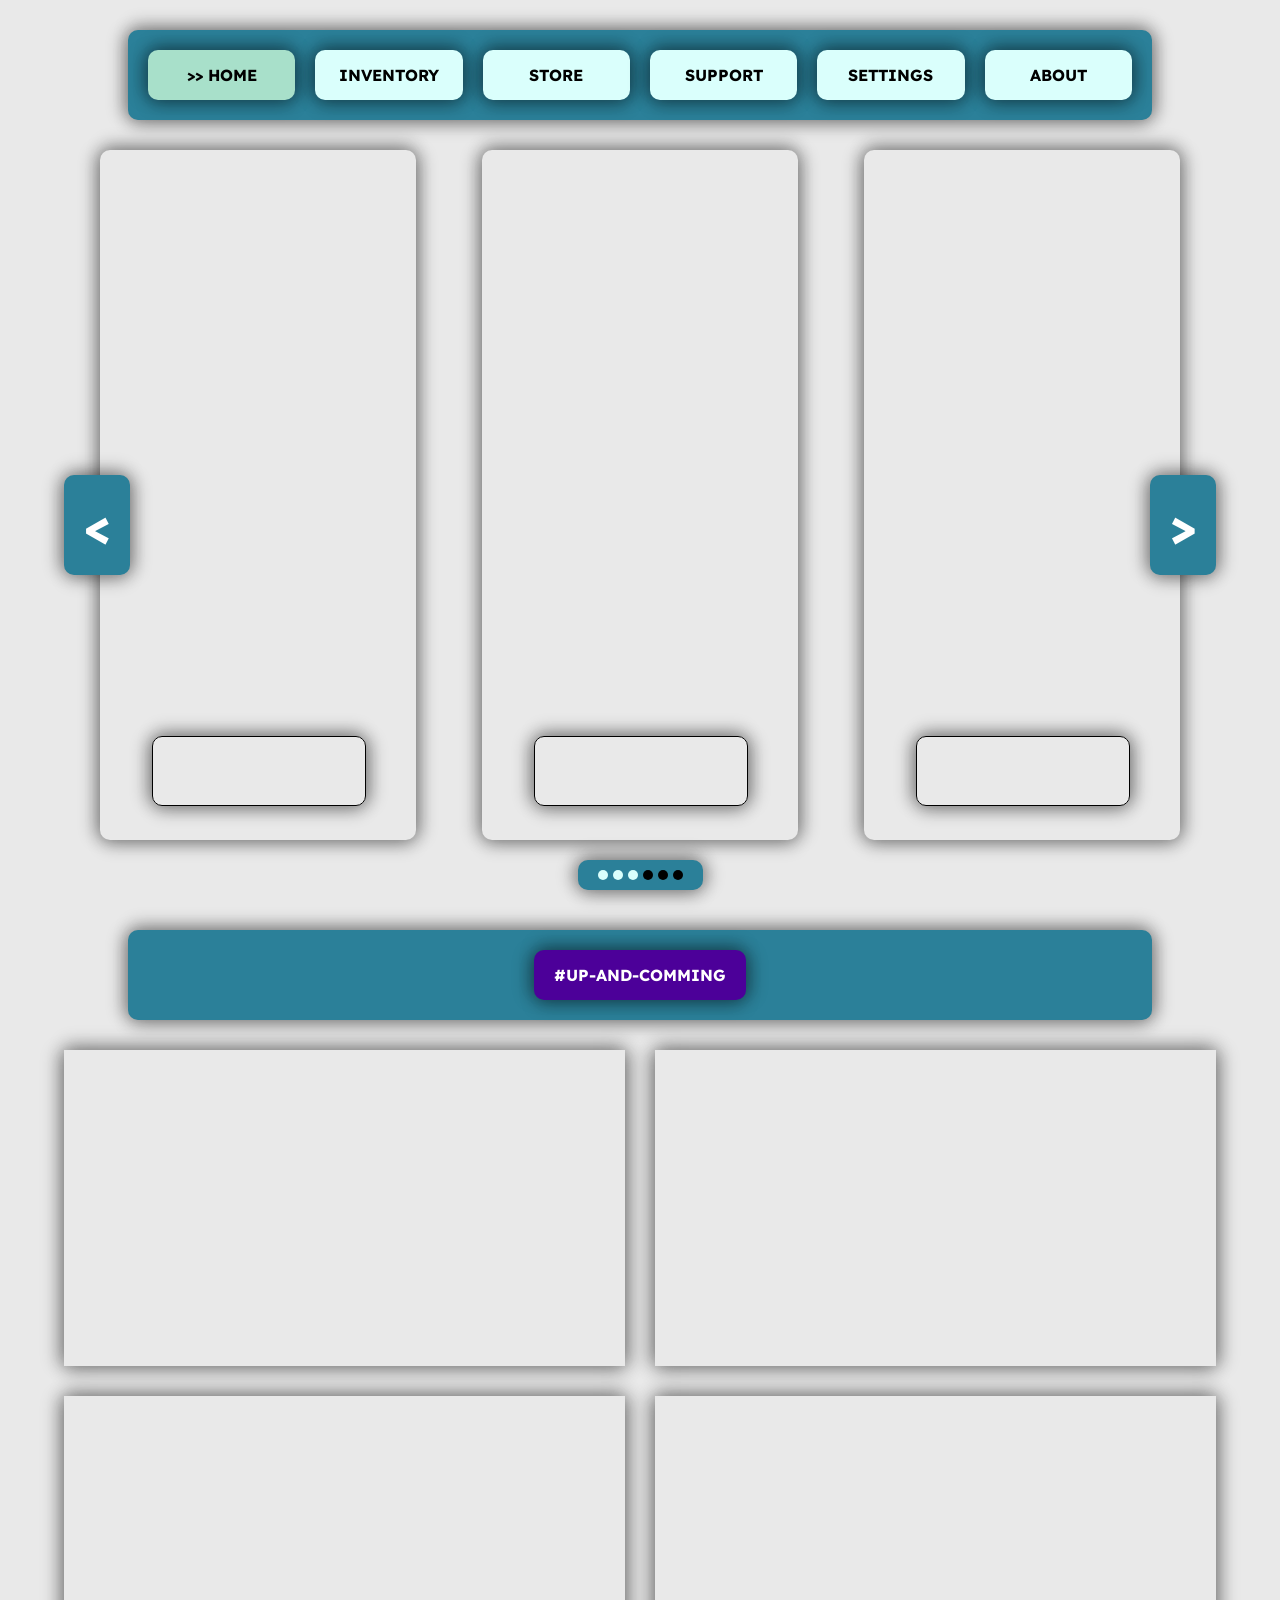
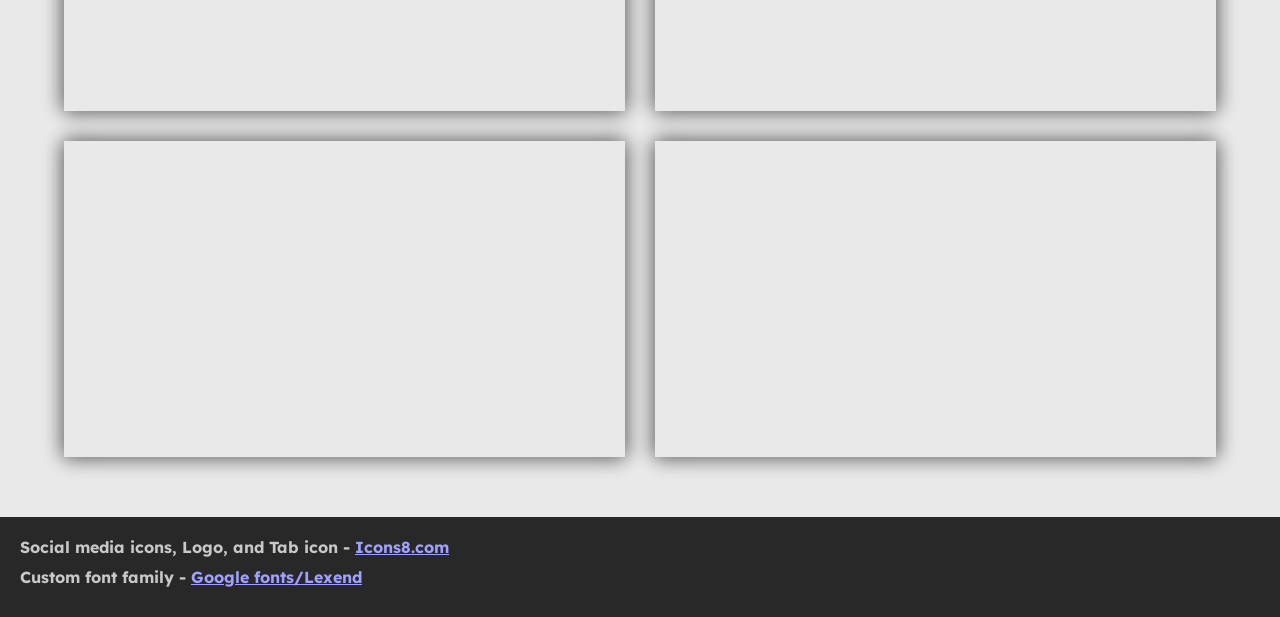
==== commit 26651608: "Progress" ====
--- a/index.html
+++ b/index.html
@@ -6,24 +6,15 @@
     <meta http-equiv="X-UA-Compatible" content="ie=edge">
 
     <title>Welcome to Haze</title> <!-- Tab name -->
-    <link rel="icon" href="media/favicon.ico" type="image/x-icon"> <!-- Tab icon -->
+    <link rel="icon" href="media/tab.png" type="image/x-icon"> <!-- Tab icon -->
 
     <link rel="stylesheet" href="style_main.css">
-    <link rel="stylesheet" href="style_header_3.css">
-    <link rel="stylesheet" href="style_news.css">
+    <script src="script_main.js"></script>
 
     <!-- Google fonts -->
     <link rel="preconnect" href="https://fonts.googleapis.com">
     <link rel="preconnect" href="https://fonts.gstatic.com" crossorigin>
     <link href="https://fonts.googleapis.com/css2?family=Lexend:wght@700&display=swap" rel="stylesheet">
-
-    <script src="script_main.js"></script>
-    <script src="script_news.js"></script>
-    <script>
-        window.numberOfNews = 6; // Number of images in the "news" folder
-        window.minWidthForNewsCard = 400;
-        window.newsAutoDelay = 100; // Auto-scroll delay for NEWS
-    </script>
 
     <!-- Google Analytics -->
     <!-- Google tag (gtag.js) -->
@@ -36,6 +27,14 @@
         gtag('config', 'G-TN1JE7EBHN');
     </script>
     <!-- End Google Analytics -->
+
+    <link rel="stylesheet" href="style_home.css">
+    <script src="script_news.js"></script>
+    <script>
+        window.numberOfNews = 6; // Number of images in the "news" folder
+        window.minWidthForNewsCard = 400;
+        window.newsAutoDelay = 100; // Auto-scroll delay for NEWS
+    </script>
 </head>
 <body id="body">
     <div id="HEADER">
@@ -64,36 +63,33 @@
         <div class="markers"></div>
     </div>
 
-    <div>
-        <p id="TRAILERS_TITLE">TRAILERS</p>
+    <div id="TRAILERS_TITLE">
+        <p>#UP-AND-COMMING</p>
     </div>
 
     <div id="TRAILERS">
         <div class="trailer_entry">
-            <iframe width="560" height="315" src="https://www.youtube.com/embed/u7kdVe8q5zs?si=Ik5KrdiIYPmIPTzQ" title="YouTube video player" frameborder="0" allow="accelerometer; autoplay; clipboard-write; encrypted-media; gyroscope; picture-in-picture; web-share" referrerpolicy="strict-origin-when-cross-origin" allowfullscreen></iframe>
+            <iframe src="https://www.youtube.com/embed/u7kdVe8q5zs?si=Ik5KrdiIYPmIPTzQ" title="YouTube video player" frameborder="0" allow="accelerometer; autoplay; clipboard-write; encrypted-media; gyroscope; picture-in-picture; web-share" referrerpolicy="strict-origin-when-cross-origin" allowfullscreen></iframe>
         </div>
         <div class="trailer_entry">
-            <iframe width="560" height="315" src="https://www.youtube.com/embed/u7kdVe8q5zs?si=Ik5KrdiIYPmIPTzQ" title="YouTube video player" frameborder="0" allow="accelerometer; autoplay; clipboard-write; encrypted-media; gyroscope; picture-in-picture; web-share" referrerpolicy="strict-origin-when-cross-origin" allowfullscreen></iframe>
+            <iframe src="https://www.youtube.com/embed/u7kdVe8q5zs?si=Ik5KrdiIYPmIPTzQ" title="YouTube video player" frameborder="0" allow="accelerometer; autoplay; clipboard-write; encrypted-media; gyroscope; picture-in-picture; web-share" referrerpolicy="strict-origin-when-cross-origin" allowfullscreen></iframe>
         </div>
         <div class="trailer_entry">
-            <iframe width="560" height="315" src="https://www.youtube.com/embed/u7kdVe8q5zs?si=Ik5KrdiIYPmIPTzQ" title="YouTube video player" frameborder="0" allow="accelerometer; autoplay; clipboard-write; encrypted-media; gyroscope; picture-in-picture; web-share" referrerpolicy="strict-origin-when-cross-origin" allowfullscreen></iframe>
+            <iframe src="https://www.youtube.com/embed/u7kdVe8q5zs?si=Ik5KrdiIYPmIPTzQ" title="YouTube video player" frameborder="0" allow="accelerometer; autoplay; clipboard-write; encrypted-media; gyroscope; picture-in-picture; web-share" referrerpolicy="strict-origin-when-cross-origin" allowfullscreen></iframe>
         </div>
         <div class="trailer_entry">
-            <iframe width="560" height="315" src="https://www.youtube.com/embed/u7kdVe8q5zs?si=Ik5KrdiIYPmIPTzQ" title="YouTube video player" frameborder="0" allow="accelerometer; autoplay; clipboard-write; encrypted-media; gyroscope; picture-in-picture; web-share" referrerpolicy="strict-origin-when-cross-origin" allowfullscreen></iframe>
+            <iframe src="https://www.youtube.com/embed/u7kdVe8q5zs?si=Ik5KrdiIYPmIPTzQ" title="YouTube video player" frameborder="0" allow="accelerometer; autoplay; clipboard-write; encrypted-media; gyroscope; picture-in-picture; web-share" referrerpolicy="strict-origin-when-cross-origin" allowfullscreen></iframe>
+        </div>
+        <div class="trailer_entry">
+            <iframe src="https://www.youtube.com/embed/u7kdVe8q5zs?si=Ik5KrdiIYPmIPTzQ" title="YouTube video player" frameborder="0" allow="accelerometer; autoplay; clipboard-write; encrypted-media; gyroscope; picture-in-picture; web-share" referrerpolicy="strict-origin-when-cross-origin" allowfullscreen></iframe>
+        </div>
+        <div class="trailer_entry">
+            <iframe src="https://www.youtube.com/embed/u7kdVe8q5zs?si=Ik5KrdiIYPmIPTzQ" title="YouTube video player" frameborder="0" allow="accelerometer; autoplay; clipboard-write; encrypted-media; gyroscope; picture-in-picture; web-share" referrerpolicy="strict-origin-when-cross-origin" allowfullscreen></iframe>
         </div>
     </div>
 
-    <button id="darkModeToggle">Dark Mode: OFF</button>
-
-    <p>Google Analytics integration</p>
-    <a href="https://www.w3schools.com/howto/howto_google_analytics.asp">HERE</a>
-
     <div id="FOOTER">
-        <!--Tab icon.ico-->
-        <p>Image by <a href="https://www.freeimages.com/" target="_blank">Freeimages.com</a></p>
-        <!--Social media icons-->
-        <p>Social media icons - <a href="https://icons8.com/" target="_blank">Icons8.com</a></p>
-        <p>Social media icons license - <a href="https://icons8.com/license" target="_blank"></a>HERE</p>
+        <p>Social media icons, Logo, and Tab icon - <a href="https://icons8.com/" target="_blank">Icons8.com</a></p>
         <p>Custom font family - <a href="https://fonts.google.com/selection?lang=en_Latn&categoryFilters=Feeling:%2FExpressive%2FCalm" target="_blank">Google fonts/Lexend</a></p>
     </div>
 </body>
--- a/style_main.css
+++ b/style_main.css
@@ -1,16 +1,15 @@
 :root {
-    --light_tone_1: #2B8099;
-    --light_tone_2: #59C0C5;
-    --light_tone_3: #A8E0CA;
-    --light_tone_4: #EEF1EA;
-    --light_tone_5: #fcfcfc;
-    --light_tone_6: #e9e9e9;
-    --dark_tone_1: #0b132b;
-    --dark_tone_2: #1c2541;
-    --dark_tone_3: #3a506b;
-    --dark_tone_4: #5bc0be;
-    --dark_tone_5: #6fffe9;
+    /* Light theme*/
+    --color_tone_1: rgba(218, 255, 252, 1); /* Buttons */
+    --color_tone_2: rgba(168, 224, 202, 1); /* Active button */
+    --color_tone_3: rgba(233, 233, 233, 1); /* Background */
+    --color_tone_4: rgba(43, 128, 153, 1); /* Header, Trailers, News markers*/
+    --color_tone_5: rgba(76, 0, 153, 1); /* Trailers title */
+    --color_tone_6: rgba(233, 233, 233, 0.5); /* Transparent widget */
+    --color_tone_7: rgba(160, 160, 255, 1); /* Button hover, Footer links*/
+    --color_tone_8: rgba(255, 255, 255, 1); /* Trailers title text*/
     --default_margin: 30px;
+    --box_shadow_1: 0px 8px 16px rgba(0, 0, 0, 0.2), 0px -8px 16px rgba(0, 0, 0, 0.2), 8px 0px 16px rgba(0, 0, 0, 0.2), -8px 0px 16px rgba(0, 0, 0, 0.2);
 }
 
 * {
@@ -28,53 +27,123 @@
 
 /* for all screens, use 14px font size */
 body {
-    font-family: 'Poppins', sans-serif;
-    background-color: var(--light_tone_6); /* Default: light mode */
-    color: black; /* Text color for light mode */
+    background-color: var(--color_tone_3);
     min-width: 480px;
 }
 
-body.dark-mode {
-    background-color: var(--dark_tone_1);
-    color: var(--dark_tone_5);
+/* General styling */
+#HEADER {
+    width: 80%;
+    min-width: 370px;
+    max-width: 1920px;
+    padding: 20px;
+    margin: 30px auto;
+    background-color: var(--color_tone_4);
+    display: flex;
+    justify-content: space-between;
+    /* gap: 10%; */
+    align-items: center;
+    box-sizing: border-box;
+    border-radius: 10px;
+    box-shadow: var(--box_shadow_1);
 }
 
-#TRAILERS {
-    width: 80%;
-    margin: 0 auto;
-    background-color: gray;
-    display: flex;
-    flex-wrap: wrap;
-    justify-content: space-evenly;
+    #HEADER .menu {
+        flex-grow: 3;
+        display: flex;
+        flex-wrap: wrap;
+        justify-content: space-evenly;
+        gap: 20px; /* Ensures no extra spacing between links unless specified */
+        background-color: rgba(0, 0, 0, 0);
+        min-width: 800px;
+    }
+
+    #HEADER .header-side {
+        flex-grow: 1;
+        flex-shrink: 100;
+        text-align: center;
+        background-color: rgba(0, 0, 0, 0);
+        min-width: 110px;
+        max-width: 200px;
+        max-height: 50px;
+    }
+    /* Logo styling */
+    #HEADER .header-logo {
+        height: 50px;
+        object-fit: contain;
+    }
+
+.menu a {
+    display: inline-flex;
+    justify-content: center;
     align-items: center;
-    gap: 30px;
-    padding: 30px 0;
-    overflow:hidden;
-}
-
-#TRAILERS_TITLE {
-    width: 80%;
-    height: 50px;
-    margin: 0 auto;
-    text-align:center;
-    background-color: purple;
+    text-align: center;
+    text-decoration: none;
+    background-color: var(--color_tone_1);
+    color: black;
+    box-shadow: var(--box_shadow_1);
+/*    transition: background-color 0.3s, color 0.3s;*/
+    flex: 1 0 10%; /* Default: each link takes 1/6th of the row width */
+    height: 50px; /* Set a uniform height */
     border-radius: 10px;
 }
 
+.menu .active {
+    background-color: var(--color_tone_2);
+}
+
+.menu a:hover {
+    background-color: var(--color_tone_7);
+}
+
+@media screen and (max-width: 1640px) {
+    #HEADER .header-side {
+        display: none;
+    }
+}
+
+/* Responsiveness for different screen widths */
+@media screen and (max-width: 1200px) {
+    #HEADER .menu {
+        min-width: 400px;
+        gap: 10px;
+    }
+
+        #HEADER .menu a {
+            flex: 1 0 30%; /* Two rows of three links */
+            height: 30px; /* Set a uniform height */
+        }
+}
+
+@media screen and (max-width: 600px) {
+    #HEADER .menu {
+        min-width: 250px;
+    }
+
+        #HEADER .menu a {
+            flex: 1 0 45%; /* Two rows of three links */
+        }
+}
+
 #FOOTER {
-    color: white;
-    background-color: darkseagreen;
+    background-color: rgba(40, 40, 40, 1);
     width: calc(100% - 20px * 2);
     padding: 20px;
+    margin-top: 30px;
 }
 
 #FOOTER p {
+    color: rgba(200, 200, 200, 1);
     margin: 0 0 10px 0;
+}
+
+#FOOTER a {
+    color: rgba(160, 160, 255, 1);
 }
 
 /* Scroll bar */
 body::-webkit-scrollbar {
-    width: 12px; /* width of the entire scrollbar */
+    width: 0px; /* width of the entire scrollbar */
 }
 
 body::-webkit-scrollbar-track {
--- a/style_home.css
+++ b/style_home.css
@@ -0,0 +1,176 @@
+﻿:root {
+    --number_of_news_cards: 4;
+    --news_border_size: 4px;
+    --news_gap: 30px;
+    --news_offset_1: calc( 50px + 20px * 2 + 30px * 2);
+    --news_offset_2: calc( 70px + 20px * 2 + 30px * 2);
+    --news_offset_3: calc( 110px + 20px * 2 + 30px * 2);
+}
+
+#NEWS {
+    background-color: rgba(0, 0, 0, 0);
+    height: calc(100vh - var(--news_offset_1));
+    width: 90%;
+    margin: 0 auto 30px auto;
+    display: flex;
+    flex-direction: column;
+    align-items: center;
+    justify-content: center;
+    position: relative;
+    min-width: 420px;
+    min-height: 480px;
+}
+
+    #NEWS .image-container {
+        display: flex;
+        flex-wrap: nowrap;
+        justify-content: space-evenly;
+        gap: var(--news_gap);
+        width: 100%;
+        min-height: calc(100% - 60px);
+        max-height: calc(100% - 60px);
+    }
+
+.image-container .news_card {
+    height: calc(100% - 0px * 2);
+    border: solid 0px black;
+    width: calc(100% / var(--number_of_news_cards) - (var(--news_gap) + var(--news_border_size)) * 2);
+    background-color: var(--color_tone_3);
+    border-radius: 10px;
+    flex-shrink: 0;
+    overflow: hidden;
+    box-shadow: var(--box_shadow_1);
+}
+
+.news_card .news_banner {
+    width: 100%;
+    height: 100%;
+    object-fit: cover;
+    object-position: center;
+}
+
+.news_card .social-widget {
+    position: relative;
+    width: 192px;
+    height: 48px;
+    top: -108px;
+    left: calc(50% - 106px);
+    background-color: var(--color_tone_6);
+    border: 1px solid black;
+    border-radius: 10px;
+    padding: 10px;
+    box-shadow: var(--box_shadow_1);
+}
+
+#NEWS .social-icon:hover {
+    box-shadow: var(--box_shadow_1);
+}
+
+#NEWS .navigation {
+    position: absolute;
+    top: 50%;
+    height: 100px;
+    width: 100%;
+    display: flex;
+    justify-content: space-between;
+    transform: translateY(-50%);
+}
+
+    #NEWS .navigation button {
+        background-color: var(--color_tone_4);
+        color: white;
+        border: none;
+        padding: 10px 20px;
+        cursor: pointer;
+        font-size: 50px;
+        border-radius: 10px;
+        box-shadow: var(--box_shadow_1);
+    }
+
+#NEWS .markers {
+    background-color: var(--color_tone_4);
+    padding: 10px 20px;
+    box-shadow: var(--box_shadow_1);
+    border-radius: 10px;
+    margin: 20px auto 10px auto;
+    display: flex;
+    justify-content: center;
+    gap: 5px;
+}
+
+    #NEWS .markers span {
+        width: 10px;
+        height: 10px;
+        border-radius: 50%;
+        background-color: rgba(0, 0, 0, 1);
+    }
+
+        #NEWS .markers span.active {
+            background-color: var(--color_tone_1);
+        }
+
+@media screen and (max-width: 1200px) {
+    #NEWS {
+        height: calc(100vh - var(--news_offset_2));
+    }
+}
+
+@media screen and (max-width: 600px) {
+    #NEWS {
+        height: calc(100vh - var(--news_offset_3));
+    }
+}
+
+#TRAILERS {
+    width: 90%;
+    margin: 0 auto;
+    background-color: rgba(0, 0, 0, 0);
+    display: flex;
+    flex-wrap: wrap;
+    justify-content: space-evenly;
+    align-items: center;
+    gap: 30px;
+    padding: 30px 0;
+    box-sizing: border-box; /* Ensures padding is included in total width */
+}
+
+    #TRAILERS .trailer_entry {
+        aspect-ratio: 16/9;
+        min-width: 280px;
+        height: auto;
+        flex: 1 0 40%;
+        position: relative;
+        box-shadow: var(--box_shadow_1);
+        overflow: hidden;
+    }
+
+    #TRAILERS iframe {
+        width: 100%; /* Makes the iframe fill the parent container */
+        height: 100%; /* Maintains the 16:9 aspect ratio */
+        border: none; /* Removes iframe border */
+    }
+
+#TRAILERS_TITLE {
+    display: flex; /* Enables flexbox */
+    justify-content: center; /* Centers content horizontally */
+    align-items: center; /* Centers content vertically */
+    height: 90px; /* Example height for the container */
+    width: 80%;
+    margin: 0 auto;
+    background-color: var(--color_tone_4);
+    border-radius: 10px;
+    box-shadow: var(--box_shadow_1);
+}
+
+    #TRAILERS_TITLE p {
+        height: 50px; /* Set height of the <p> */
+        margin: 20px; /* Set margin around the <p> */
+        display: flex; /* Enables flexbox for the <p> itself */
+        align-items: center; /* Centers text vertically inside the <p> */
+        justify-content: center; /* Centers text horizontally inside the <p> */
+        color: var(--color_tone_8);
+        background-color: var(--color_tone_5);
+        padding: 0 20px;
+        border-radius: 10px;
+        box-shadow: var(--box_shadow_1);
+    }
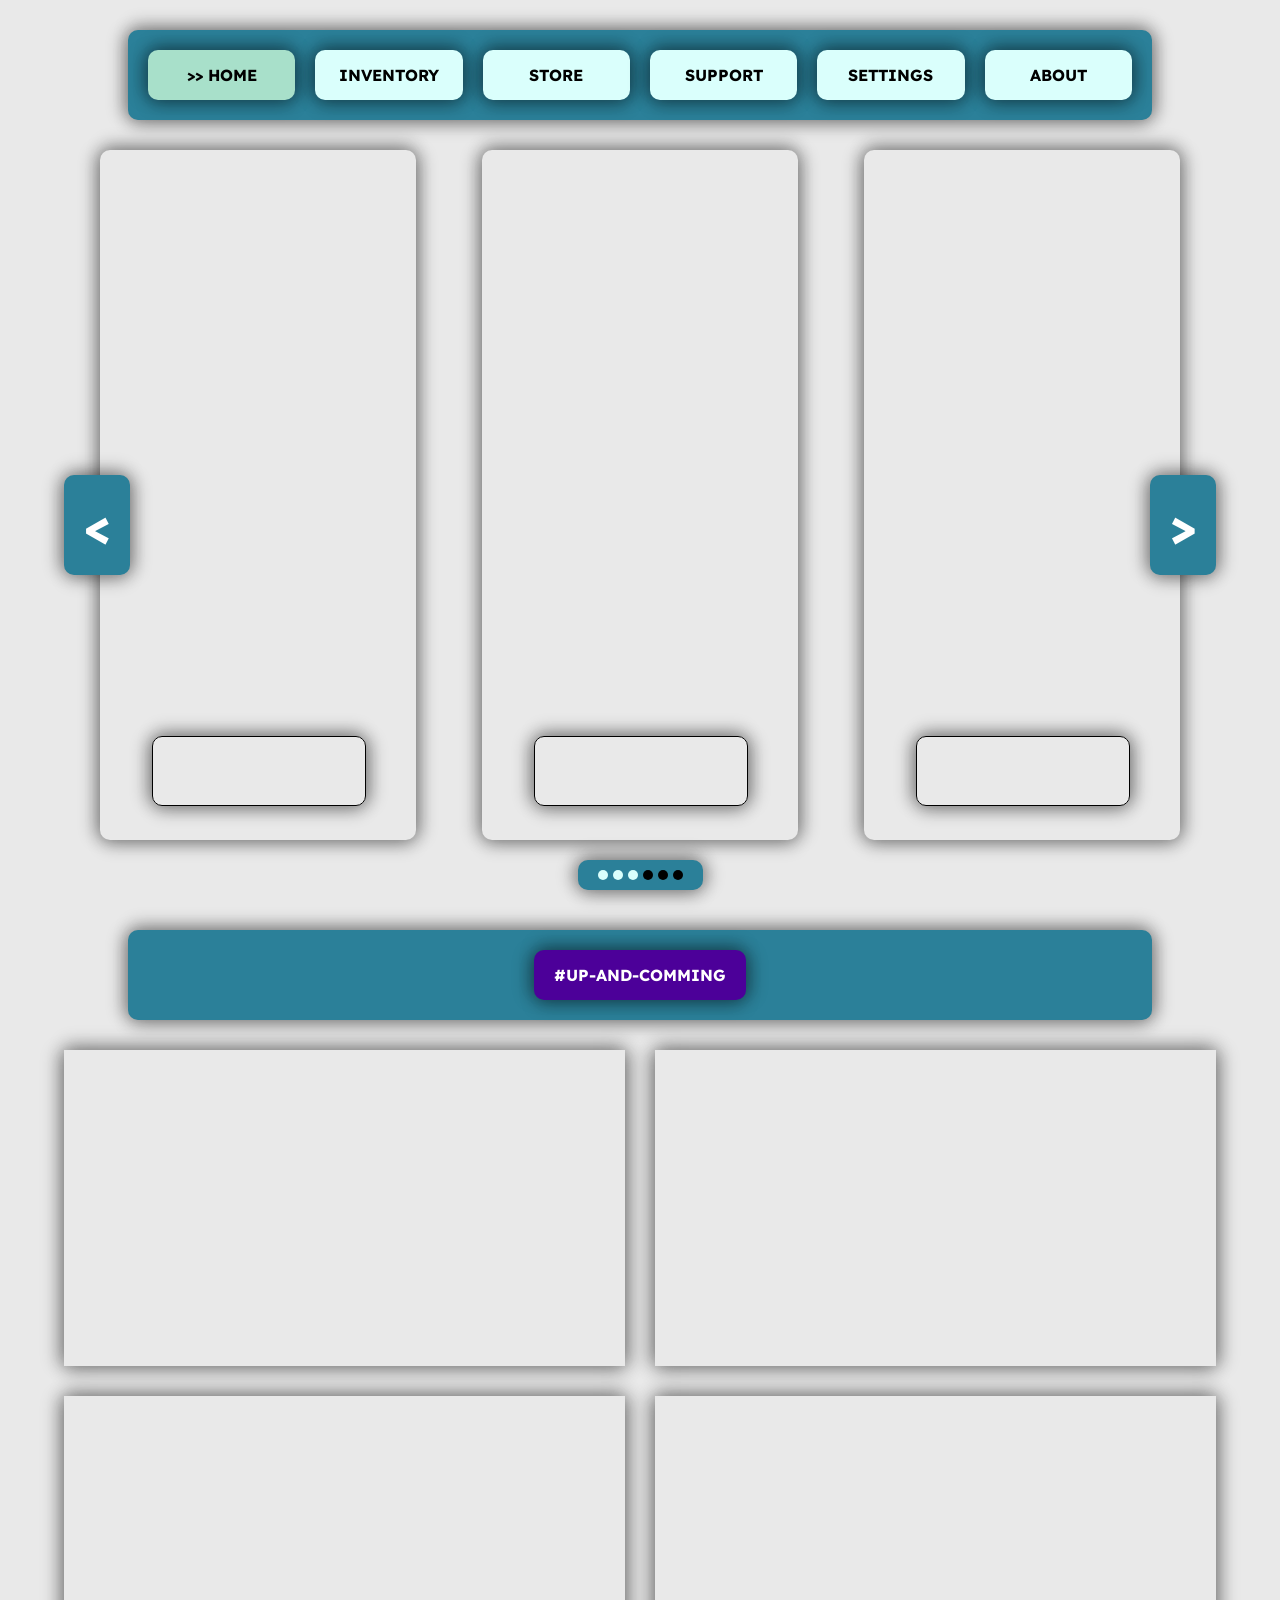
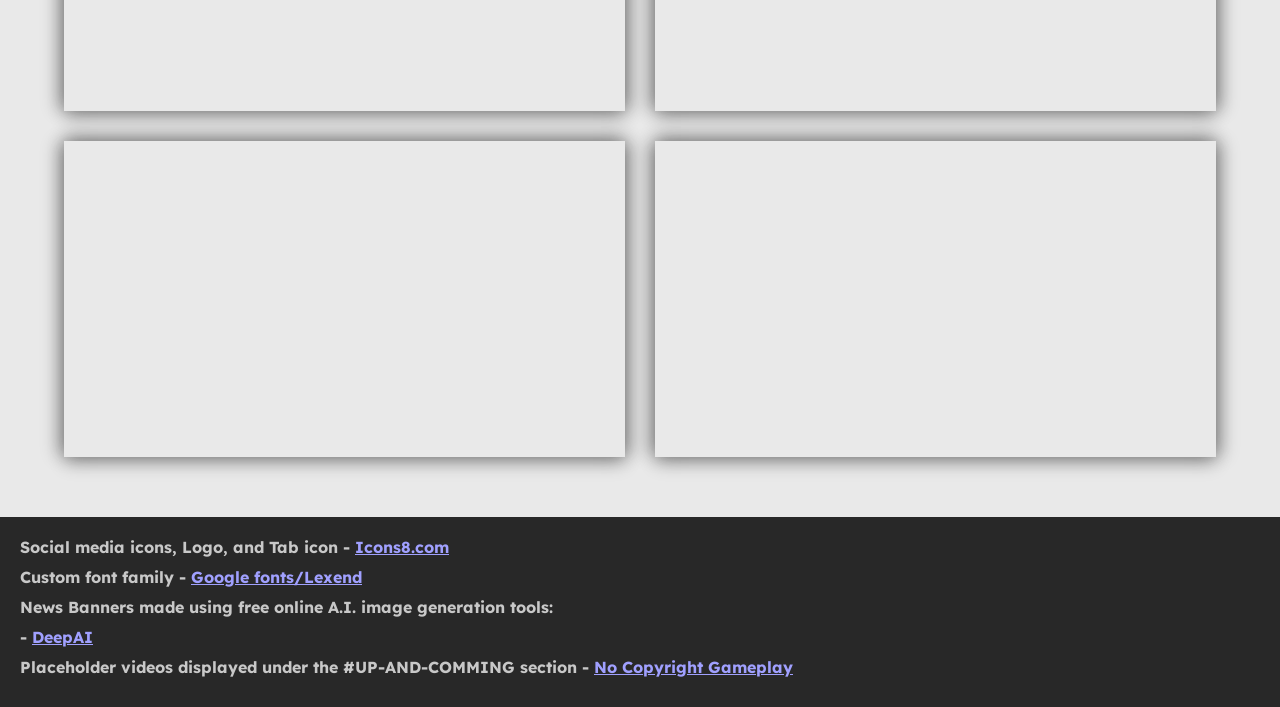
==== commit 4cd1232e: "Project Complete" ====
--- a/index.html
+++ b/index.html
@@ -33,7 +33,7 @@
     <script>
         window.numberOfNews = 6; // Number of images in the "news" folder
         window.minWidthForNewsCard = 400;
-        window.newsAutoDelay = 100; // Auto-scroll delay for NEWS
+        window.newsAutoDelay = 10; // Auto-scroll delay for NEWS
     </script>
 </head>
 <body id="body">
@@ -42,7 +42,7 @@
             <img class="header-logo" src="media/logo.png" />
         </div>
         <div class="menu">
-            <a href="index.html" class="active">HOME</a>
+            <a href="index.html" class="active">>> HOME</a>
             <a href="page_inventory.html">INVENTORY</a>
             <a href="page_store.html">STORE</a>
             <a href="page_support.html">SUPPORT</a>
@@ -69,28 +69,31 @@
 
     <div id="TRAILERS">
         <div class="trailer_entry">
-            <iframe src="https://www.youtube.com/embed/u7kdVe8q5zs?si=Ik5KrdiIYPmIPTzQ" title="YouTube video player" frameborder="0" allow="accelerometer; autoplay; clipboard-write; encrypted-media; gyroscope; picture-in-picture; web-share" referrerpolicy="strict-origin-when-cross-origin" allowfullscreen></iframe>
+            <iframe src="https://www.youtube.com/embed/DUX-BuOd2H8?si=rONhH-TffmNTZk4W" title="YouTube video player" frameborder="0" allow="accelerometer; autoplay; clipboard-write; encrypted-media; gyroscope; picture-in-picture; web-share" referrerpolicy="strict-origin-when-cross-origin" allowfullscreen></iframe>
         </div>
         <div class="trailer_entry">
-            <iframe src="https://www.youtube.com/embed/u7kdVe8q5zs?si=Ik5KrdiIYPmIPTzQ" title="YouTube video player" frameborder="0" allow="accelerometer; autoplay; clipboard-write; encrypted-media; gyroscope; picture-in-picture; web-share" referrerpolicy="strict-origin-when-cross-origin" allowfullscreen></iframe>
+            <iframe src="https://www.youtube.com/embed/aXZYyd4SoWM?si=s11Rc3gmjN4mWhYD" title="YouTube video player" frameborder="0" allow="accelerometer; autoplay; clipboard-write; encrypted-media; gyroscope; picture-in-picture; web-share" referrerpolicy="strict-origin-when-cross-origin" allowfullscreen></iframe>
         </div>
         <div class="trailer_entry">
-            <iframe src="https://www.youtube.com/embed/u7kdVe8q5zs?si=Ik5KrdiIYPmIPTzQ" title="YouTube video player" frameborder="0" allow="accelerometer; autoplay; clipboard-write; encrypted-media; gyroscope; picture-in-picture; web-share" referrerpolicy="strict-origin-when-cross-origin" allowfullscreen></iframe>
+            <iframe src="https://www.youtube.com/embed/8xdoADEqX0Q?si=0brRuyCZZOkkGCCN" title="YouTube video player" frameborder="0" allow="accelerometer; autoplay; clipboard-write; encrypted-media; gyroscope; picture-in-picture; web-share" referrerpolicy="strict-origin-when-cross-origin" allowfullscreen></iframe>
         </div>
         <div class="trailer_entry">
-            <iframe src="https://www.youtube.com/embed/u7kdVe8q5zs?si=Ik5KrdiIYPmIPTzQ" title="YouTube video player" frameborder="0" allow="accelerometer; autoplay; clipboard-write; encrypted-media; gyroscope; picture-in-picture; web-share" referrerpolicy="strict-origin-when-cross-origin" allowfullscreen></iframe>
+            <iframe src="https://www.youtube.com/embed/76gqNCzVLws?si=78HWmM1tOvqkenCd" title="YouTube video player" frameborder="0" allow="accelerometer; autoplay; clipboard-write; encrypted-media; gyroscope; picture-in-picture; web-share" referrerpolicy="strict-origin-when-cross-origin" allowfullscreen></iframe>
         </div>
         <div class="trailer_entry">
-            <iframe src="https://www.youtube.com/embed/u7kdVe8q5zs?si=Ik5KrdiIYPmIPTzQ" title="YouTube video player" frameborder="0" allow="accelerometer; autoplay; clipboard-write; encrypted-media; gyroscope; picture-in-picture; web-share" referrerpolicy="strict-origin-when-cross-origin" allowfullscreen></iframe>
+            <iframe src="https://www.youtube.com/embed/eGBoTtkBItk?si=dyMVbp_hWXT_Mbjgs" title="YouTube video player" frameborder="0" allow="accelerometer; autoplay; clipboard-write; encrypted-media; gyroscope; picture-in-picture; web-share" referrerpolicy="strict-origin-when-cross-origin" allowfullscreen></iframe>
         </div>
         <div class="trailer_entry">
-            <iframe src="https://www.youtube.com/embed/u7kdVe8q5zs?si=Ik5KrdiIYPmIPTzQ" title="YouTube video player" frameborder="0" allow="accelerometer; autoplay; clipboard-write; encrypted-media; gyroscope; picture-in-picture; web-share" referrerpolicy="strict-origin-when-cross-origin" allowfullscreen></iframe>
+            <iframe src="https://www.youtube.com/embed/OEQdKMVAiYs?si=qvZEwsFzj0YcMS_s" title="YouTube video player" frameborder="0" allow="accelerometer; autoplay; clipboard-write; encrypted-media; gyroscope; picture-in-picture; web-share" referrerpolicy="strict-origin-when-cross-origin" allowfullscreen></iframe>
         </div>
     </div>
 
     <div id="FOOTER">
         <p>Social media icons, Logo, and Tab icon - <a href="https://icons8.com/" target="_blank">Icons8.com</a></p>
         <p>Custom font family - <a href="https://fonts.google.com/selection?lang=en_Latn&categoryFilters=Feeling:%2FExpressive%2FCalm" target="_blank">Google fonts/Lexend</a></p>
+        <p>News Banners made using free online A.I. image generation tools:</p>
+        <p> - <a href="https://deepai.org/" target="_blank">DeepAI</a></p>
+        <p>Placeholder videos displayed under the #UP-AND-COMMING section - <a href="https://www.youtube.com/@NoCopyrightGameplays/videos" target="_blank">No Copyright Gameplay</a> </p>
     </div>
 </body>
 </html>
--- a/style_home.css
+++ b/style_home.css
@@ -168,7 +168,7 @@
         display: flex; /* Enables flexbox for the <p> itself */
         align-items: center; /* Centers text vertically inside the <p> */
         justify-content: center; /* Centers text horizontally inside the <p> */
-        color: var(--color_tone_8);
+        color: white;
         background-color: var(--color_tone_5);
         padding: 0 20px;
         border-radius: 10px;
